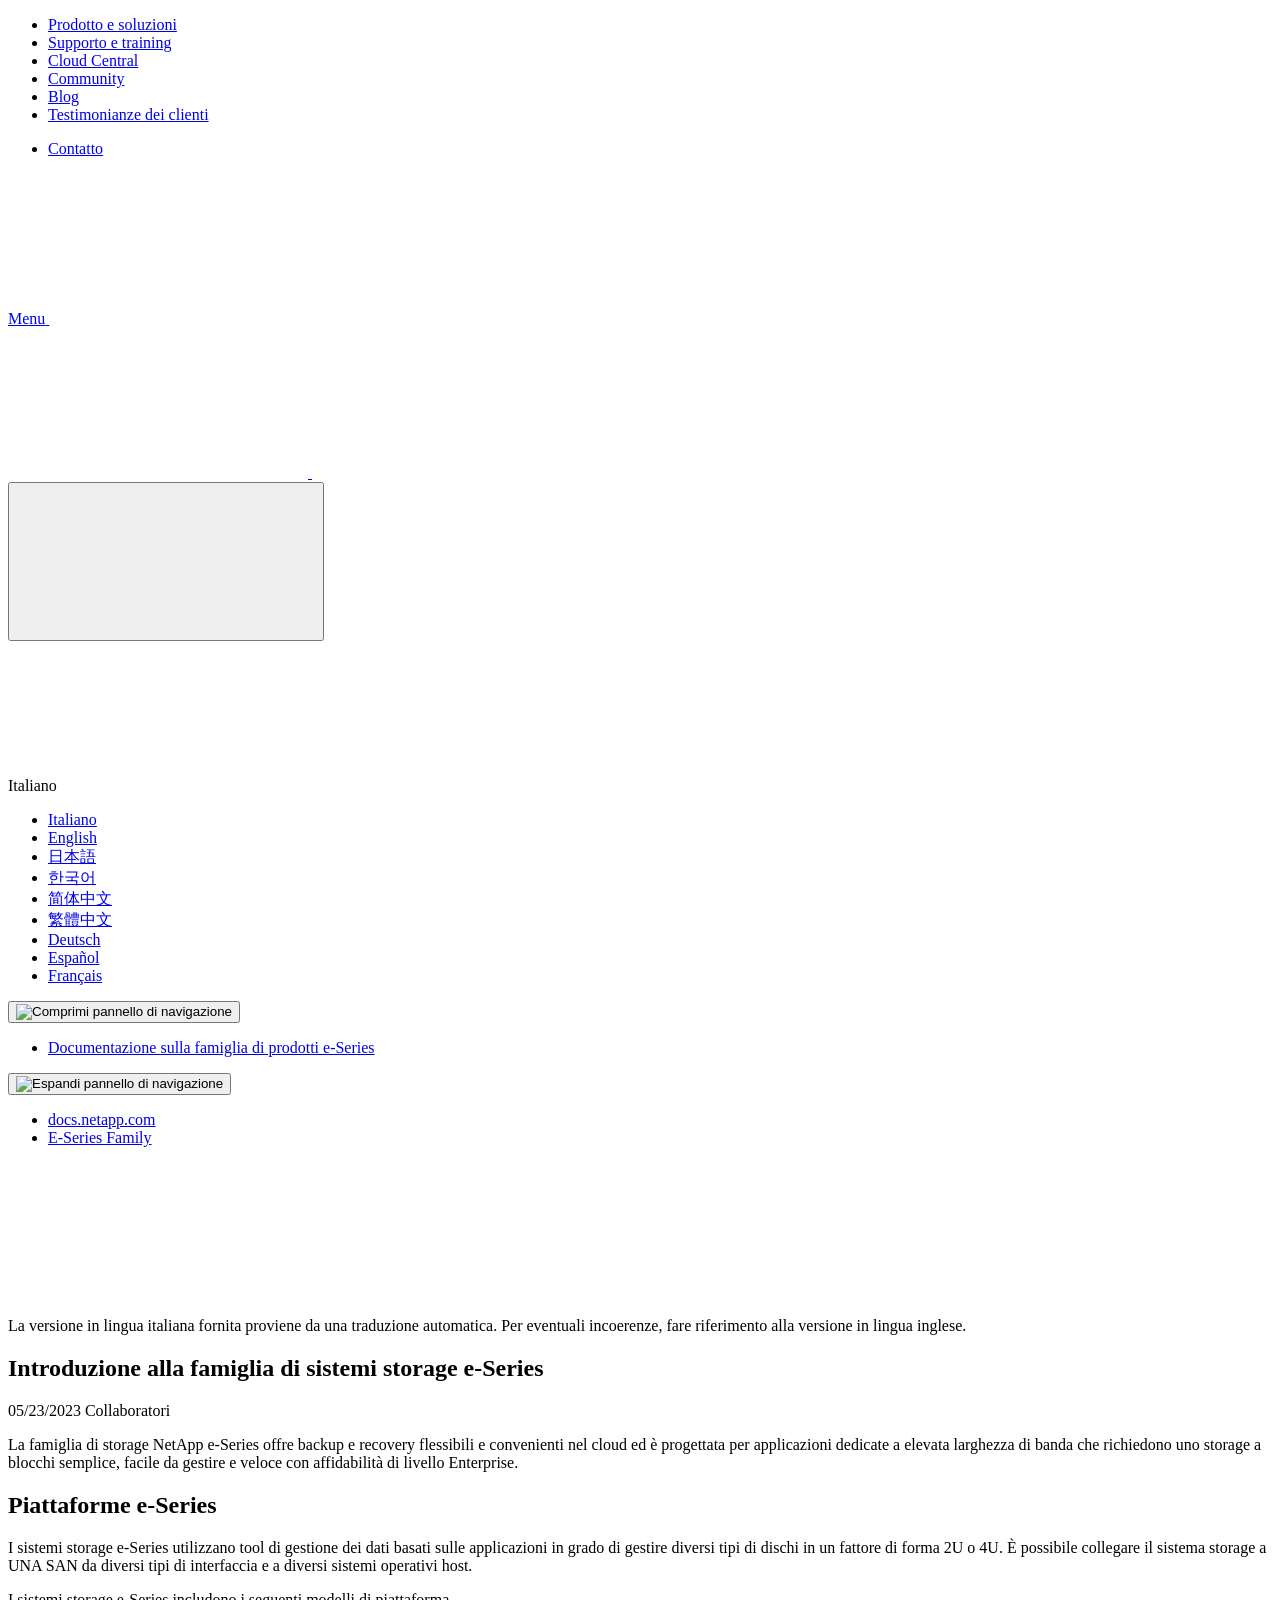
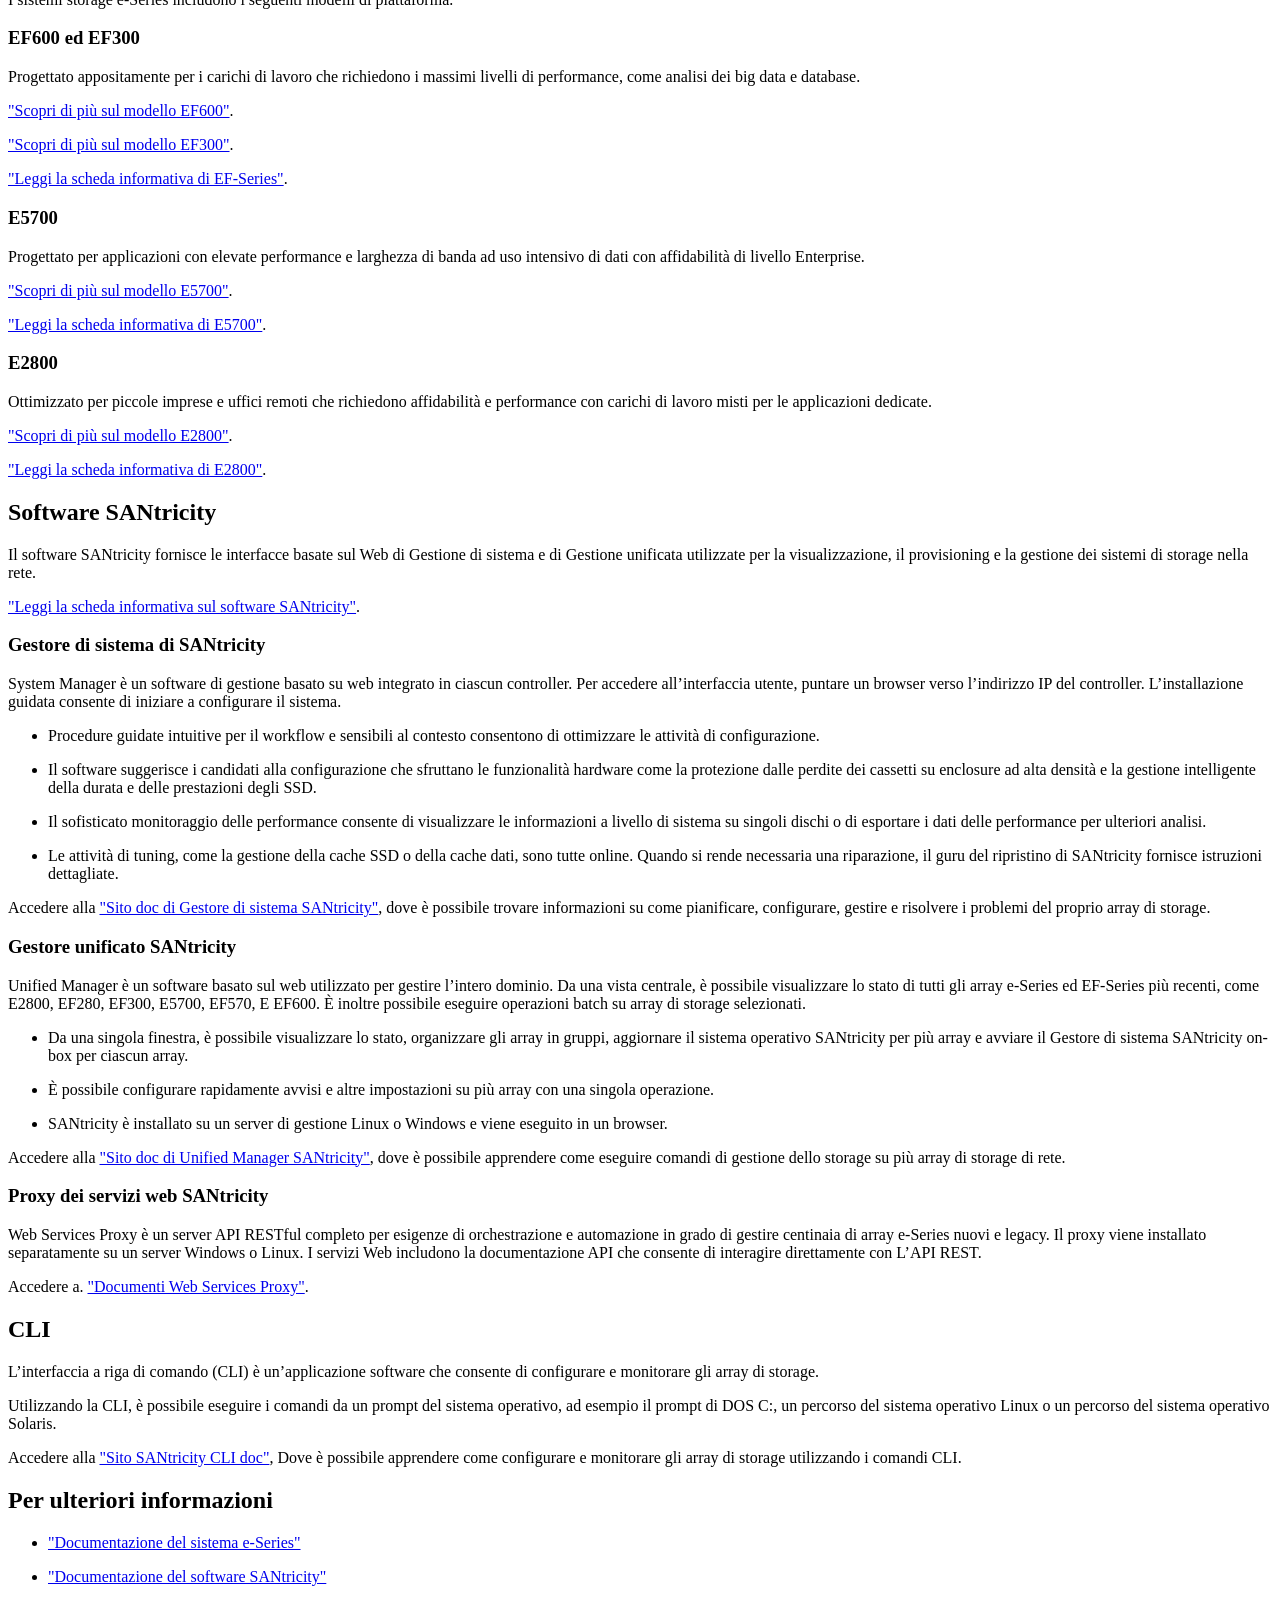
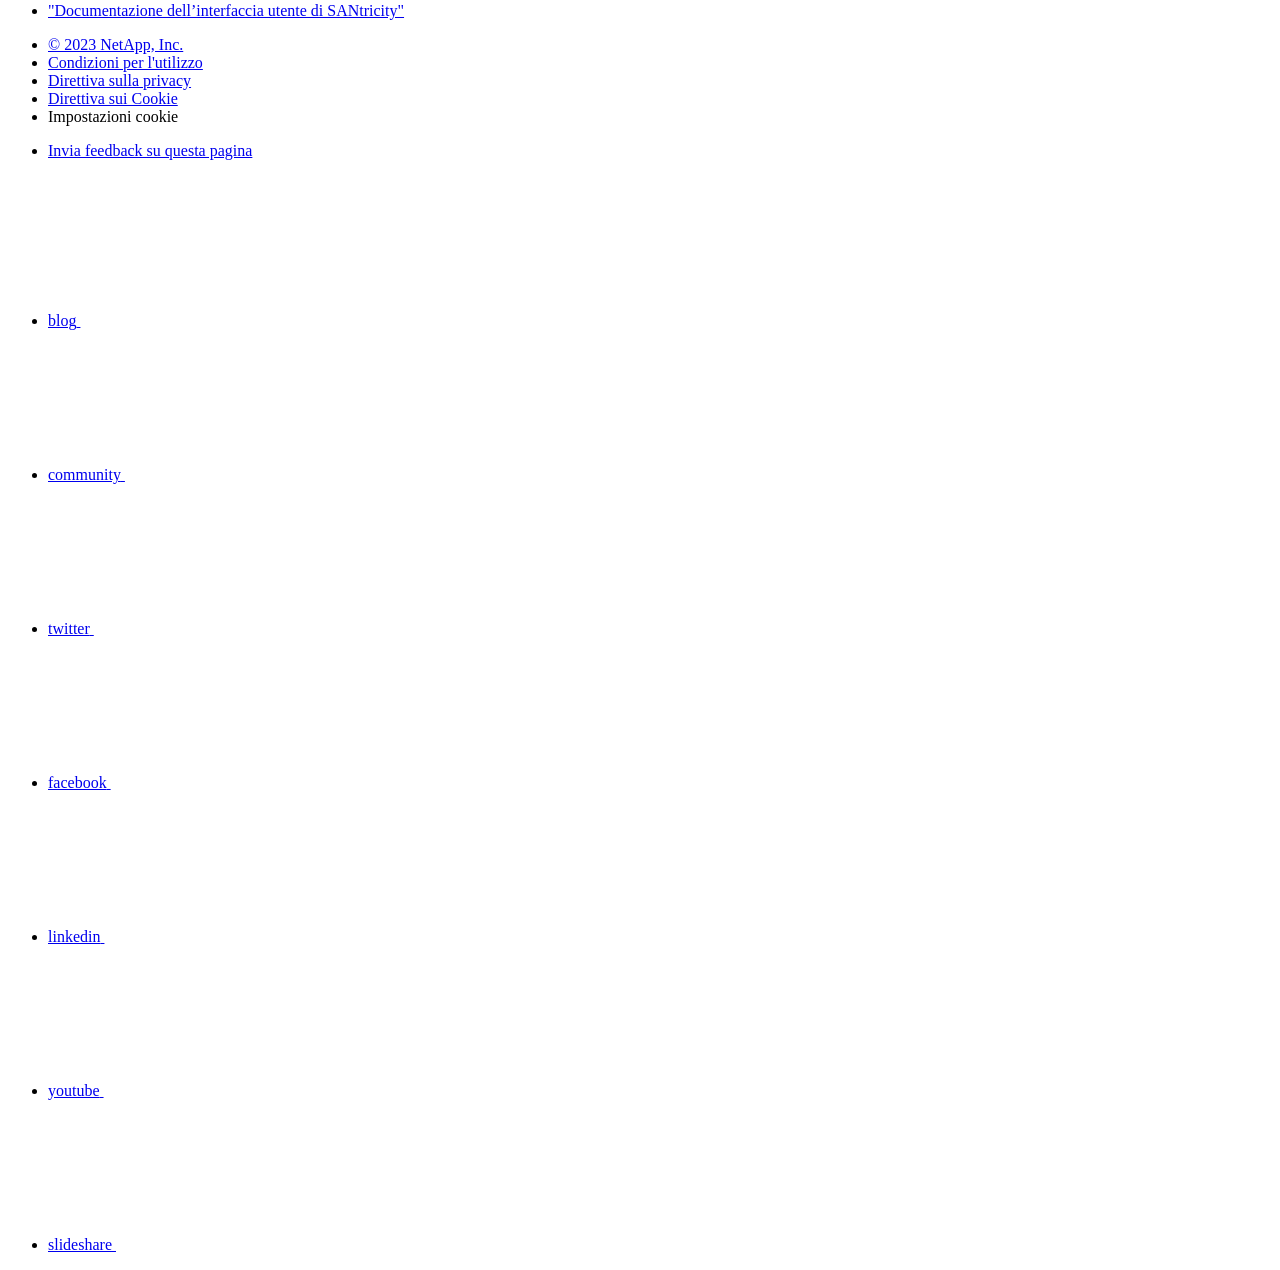
==== intro-family.html @ ae12c8b1 "Deploying to gh-pages from  @ 802c623b26eadd5ed19b1a51fd72afd91b9648f2 🚀" ====
<!DOCTYPE html>
<html lang="it">
  <head class="at-element-marker">
  <title>Introduzione alla famiglia di sistemi storage e-Series</title>
  <meta charset="utf-8">
  <meta http-equiv="x-ua-compatible" content="ie=edge,chrome=1">
  <meta http-equiv="language" content="en">
  <meta name="viewport" content="width=device-width, initial-scale=1">
  <meta property="og:title" content="Introduzione alla famiglia di sistemi storage e-Series" />
	<meta property="og:type" content="website" />
	<meta property="og:url" content="https://docs.netapp.com/it-it/e-series-family/intro-family.html" />
	<meta property="og:description" content="La famiglia di prodotti NetApp e-Series offre servizi di gestione dei dati applicativi e di storage per applicazioni a elevata larghezza di banda che richied..." />
  <meta property="og:image" content="https://docs.netapp.com/it-it/e-series-family/images/logo-tophat-social.png" />
  <meta property="og:image:alt" content="NetApp Logo" />
  <meta name="format-detection" content="telephone=no">
  <meta http-equiv="Content-Type" content="text/html; charset=utf-8">
  <meta http-equiv="encoding" content="utf-8">
  <meta http-equiv="nss-type" content="Product Documentation"/>
  <meta http-equiv="nss-subtype" content="User Guide"/><meta name="description" content="La famiglia di prodotti NetApp e-Series offre servizi di gestione dei dati applicativi e di storage per applicazioni a elevata larghezza di banda che richied...">
  <meta name="keywords" content=" introduction, what E-Series is, e-series, SANtricity, CLI, system manager, unified manager"><!-- Icons -->
  <link rel="icon" href="/it-it/e-series-family/images/favicon.ico" type="image/x-icon">

  <!-- RSS Feed --><!-- CSS Definitions: NetApp CSS should be defined after generic css -->

  <!-- Elastic Search -->
  <link rel="stylesheet" href="//cdn.jsdelivr.net/searchkit/0.10.0/theme.css">

  <!-- Combined CSS -->
  <link rel="stylesheet" type="text/css" href="/it-it/e-series-family/css/netappdocs.css">

  
  <link rel="stylesheet" href="/it-it/e-series-family/css/landing-page.css" type="text/css">
  <link rel="stylesheet" href="/it-it/e-series-family/css/tabbed-blocks.css" type="text/css">
  <!-- Canonical url -->
  <link rel="canonical" href="https://docs.netapp.com/it-it/e-series-family/intro-family.html" />
  <link rel="alternate" hreflang="x-default" href="https://docs.netapp.com/us-en/e-series-family/intro-family.html" />
  <link rel="alternate" hreflang="it" href="https://docs.netapp.com/it-it/e-series-family/intro-family.html" />
  <link rel="alternate" hreflang="en" href="https://docs.netapp.com/us-en/e-series-family/intro-family.html" />
  <link rel="alternate" hreflang="ja" href="https://docs.netapp.com/ja-jp/e-series-family/intro-family.html" />
  <link rel="alternate" hreflang="ko" href="https://docs.netapp.com/ko-kr/e-series-family/intro-family.html" />
  <link rel="alternate" hreflang="zh-Hans" href="https://docs.netapp.com/zh-cn/e-series-family/intro-family.html" />
  <link rel="alternate" hreflang="zh-Hant" href="https://docs.netapp.com/zh-tw/e-series-family/intro-family.html" />
  <link rel="alternate" hreflang="de" href="https://docs.netapp.com/de-de/e-series-family/intro-family.html" />
  <link rel="alternate" hreflang="es" href="https://docs.netapp.com/es-es/e-series-family/intro-family.html" />
  <link rel="alternate" hreflang="fr" href="https://docs.netapp.com/fr-fr/e-series-family/intro-family.html" />
  <!-- Top level site integrations --><script>
    function addAdobeLaunch(adobeId) {
      var head = document.getElementsByTagName('head')[0];
      var adobe = document.createElement("script");
      adobe.type = "text/plain";
      adobe.className = "optanon-category-C0002";
      adobe.src = "//assets.adobedtm.com/60287eadf1ee/c284da483c83/"+adobeId+".min.js";
      head.appendChild(adobe);
    }

    function addGoogleAnalytics(gtagId) {
      var google = document.createElement("script");
      google.type = "text/plain";
      google.className = "optanon-category-C0002";
      google.src = "https://www.googletagmanager.com/gtag/js?id="+gtagId;
      var head = document.getElementsByTagName('head')[0];
      head.appendChild(google);

      window.dataLayer = window.dataLayer || [];
      function gtag(){dataLayer.push(arguments);}
      gtag('js', new Date());
      gtag('config', gtagId);
    }

    function addConsent(consentId) {
      var head = document.getElementsByTagName('head')[0];
      var onetrustConsent = document.createElement("script");
      onetrustConsent.type = "text/javascript";
      onetrustConsent.src = "https://cdn.cookielaw.org/consent/"+consentId+"/OtAutoBlock.js";
      head.appendChild(onetrustConsent);

      var onetrustScript = document.createElement("script");
      onetrustScript.type = "text/javascript";
      onetrustScript.src = "https://cdn.cookielaw.org/scripttemplates/otSDKStub.js";
      onetrustScript.charset = "UTF-8";
      onetrustScript.dataset.documentLanguage = "true";
      onetrustScript.dataset.domainScript = consentId;
      head.appendChild(onetrustScript);
    }addConsent("72570c5c-fe30-465f-b0e0-b77f7fb4ae34");
    addAdobeLaunch("launch-e9ff3acac59f");
    addGoogleAnalytics("UA-81697994-3");function OptanonWrapper() { }
  </script>
  <script src="https://cdnjs.cloudflare.com/ajax/libs/jquery/2.1.4/jquery.min.js"></script>
  <script src="https://cdnjs.cloudflare.com/ajax/libs/jquery-cookie/1.4.1/jquery.cookie.min.js"></script>

  <!-- Used for Product Family Page Sidebar Visibility --><link rel="stylesheet" href='/it-it/e-series-family/css/product-family.css' type="text/css">
  <script src='/it-it/e-series-family/js/product-family.js'></script><!-- Used to import Promise for IE. Required for SearchKit -->
  <script src="https://cdnjs.cloudflare.com/ajax/libs/bluebird/3.3.5/bluebird.min.js"></script><script src='/it-it/e-series-family/js/na-search.js'></script><script src='/it-it/e-series-family/js/na-pagenav.js'></script><script src='/it-it/e-series-family/js/na-utility.js'></script>
 <!--  
  <link rel='stylesheet' href='/it-it/e-series-family/css/prism.css' type='text/css'>
  <link rel='stylesheet' href='/it-it/e-series-family/css/prism-netapp.css' type='text/css'>
 -->

  <!-- <script src='/it-it/e-series-family/js/na-utility.js'></script> -->
  <script src='/it-it/e-series-family/js/clouddocs.js'></script>
  <script src='/it-it/e-series-family/js/jquery.navgoco.min.js'></script>
  <script src="https://maxcdn.bootstrapcdn.com/bootstrap/3.3.7/js/bootstrap.min.js" integrity="sha384-Tc5IQib027qvyjSMfHjOMaLkfuWVxZxUPnCJA7l2mCWNIpG9mGCD8wGNIcPD7Txa" crossorigin="anonymous"></script>
  <!-- <script src='/it-it/e-series-family/js/toc.js'></script> -->
  <!-- <script src='/it-it/e-series-family/js/customscripts.js'></script> --><script>
      $(document).ready(function() {
          
          var collapseOnInit = true;
          

          var navSettings = {
              "caretHtml": '',
              "accordion": collapseOnInit,
              "openClass": 'active', // open
              "save": false, // leave false or nav highlighting doesn't work right
              "cookie": {
                  "name": 'navgoco',
                  "expires": false,
                  "path": '/'
              },
              "slide": {
                  "duration": 400,
                  "easing": 'swing'
              }
          };

          // Initialize navgoco with default options
          $("#mysidebar").navgoco(navSettings);
          

          $("#collapseAll").click(function(e) {
              e.preventDefault();
              $("#mysidebar").navgoco('toggle', false);
          });

          $("#expandAll").click(function(e) {
              e.preventDefault();
              $("#mysidebar").navgoco('toggle', true);
          });

          $(".sidebar-nav-container").on("scroll", function() {
            $.cookie("sidebarScroll", $(".sidebar-nav-container").scrollTop(), {
              path    : "/it-it/e-series-family"  
            });
          });
          $(function() {
            if ($.cookie("sidebarScroll")) {
              $(".sidebar-nav-container").scrollTop($.cookie("sidebarScroll"));
            }
          });

      });

  </script>
  <script>
      $(document).ready(function() {
          $("#tg-sb-link").click(function() {
              $("#tg-sb-sidebar").toggle();
              $("#tg-sb-content").toggleClass('col-md-9');
              $("#tg-sb-content").toggleClass('col-md-12');
              $("#tg-sb-icon").toggleClass('fa-toggle-on');
              $("#tg-sb-icon").toggleClass('fa-toggle-off');
          });
      });
  </script>
  <script src='/it-it/e-series-family/js/custom-dropdown.js'></script>
  <script src='/it-it/e-series-family/js/FileSaver.min.js'></script>
  <script src='/it-it/e-series-family/js/jszip-utils.min.js'></script>
  <script src='/it-it/e-series-family/js/jszip.min.js'></script>
  <!-- <script src='/it-it/e-series-family/js/pdf-ux.js'></script> -->
</head>


  <body class role="document" data-flavor="">
    <div id="page" class="n-off-canvas-menu">
      <div class="n-off-canvas-menu__menu"><!--TODO: Add offcanvas code --></div>
      <div class="n-off-canvas-menu__content-wrap">
        <header class="site-header" id="banner">
  
  <!-- Start Page Toolbar -->
  
  
  <!-- Start top_hat -->
  <div class="n-top-hat">
    <div class="n-container">
      <div class="n-top-hat__cross-property-nav">
        <ul class="n-top-hat__list">
          <li class="n-top-hat__list-item">
            <a href="https://www.netapp.com/products-a-z/" class="n-top-hat__link">Prodotto e soluzioni</a>
          </li>
          <li class="n-top-hat__list-item">
            <a href="https://www.netapp.com/support-and-training/netapp-university/" class="n-top-hat__link">Supporto e training</a>
          </li>
          <li class="n-top-hat__list-item">
            <a href="https://cloud.netapp.com" class="n-top-hat__link">Cloud Central</a>
          </li>
          <li class="n-top-hat__list-item">
            <a href="https://community.netapp.com/" class="n-top-hat__link">Community</a>
          </li>
          <li class="n-top-hat__list-item">
            <a href="https://blog.netapp.com/" class="n-top-hat__link">Blog</a>
          </li>
          <li class="n-top-hat__list-item">
            <a href="https://customers.netapp.com/en/" class="n-top-hat__link">Testimonianze dei clienti</a>
          </li>
        </ul>
      </div>
      <div class="n-top-hat__utils">
        <ul class="n-top-hat__list">
          <li class="n-top-hat__list-item">
            <a href="https://www.netapp.com/company/contact-us/" target="_self" class="n-top-hat__link" data-ntap-ui="contact-us">Contatto</a>
          </li>
        </ul>
      </div>
    </div>
  </div>
  <!-- End top_hat -->

  <!-- Start property bar -->
  <style>
    .n-property-navigation-bar__menus--desktop-experience .n-menu--mega__default-content__heading span {
    color: #34B0FF;
    }
  </style>
  <div class="n-property-bar " data-ntap-ui="sticky-nav">
    <div class="n-property-bar__inner-wrap">
      <div class="n-property-bar__menu-toggle">
        <a href="#" class="n-property-bar__menu-toggle-link">
          <span class="n-property-bar__menu-toggle-text">Menu</span>
          <svg class="n-icon-bars n-property-bar__menu-toggle-icon" aria-labelledby="title">
            <title>bars</title>
            <use xlink:href="/it-it/e-series-family/images/sprite.svg#bars"></use>
          </svg>
        </a>
      </div>
      <div class="n-property-bar__property-mark ">
        <a href="https://www.netapp.com" class="n-property-bar__property-link">
          <div class="n-property-bar__logo">
            <svg class="n-icon-netapp-mark n-icon-netapp-mark n-property-bar__netapp-mark-icon" aria-labelledby="title">
              <title>netapp-mark</title>
              <use xlink:href="/it-it/e-series-family/images/sprite.svg#netapp-mark"></use>
            </svg>
            <svg class="n-icon-netapp-logo n-property-bar__logo-svg" aria-labelledby="title">
              <title>netapp-logo</title>
              <use xlink:href="/it-it/e-series-family/images/sprite.svg#netapp-logo"></use>
            </svg>
          </div>
        </a>
      </div>

      
      
      
      <div class="search-property-bar">
        <div id="search-demo-container" class="searchbox n-property-bar__search">
          <div id="react-search" 
          data-search-html="/it-it/e-series-family/search.html"
          data-type="widget" 
          data-placeholder="Esplora la documentazione"
          data-no-results-found="Nessun risultato per {query}"
          data-did-you-mean="Cerca {suggestion}."
          data-no-results-found-did-you-mean="Nessun risultato per {query}. Intendi {suggestion}?"
          data-results-found="{hitCount} risultati trovati"
          data-error-message="Si è verificato un problema durante il recupero dei risultati. Riprova."
          data-error-reset="Reimposta ricerca"
          data-sk-es-pf-indexes=""
          data-flavor=""></div>
          <button class="n-property-bar__search-toggle-button" type="button">
            <svg class="n-icon-search n-property-bar__search-toggle-button-icon" aria-labelledby="title">
              <title>search</title>
              <use xmlns:xlink="http://www.w3.org/1999/xlink" xlink:href="/it-it/e-series-family/images/sprite.svg#search"></use>
            </svg>
          </button>
        </div>
      </div>
      
    </div>
  </div>
  <div class="n-property-bar__toolbar">
    <!-- Start Language Selector --><div id="language-dropdown" class="custom-dropdown custom-dropdown-lang">
      <div class="custom-dropdown-select custom-dropdown-select-lang">
      <span class="lang-name">Italiano</span>
          <svg class="n-globe__icon" aria-labelledby="title">
            <title>globe</title>
            <use xmlns:xlink="http://www.w3.org/1999/xlink" xlink:href="/it-it/e-series-family/images/sprite.svg#globe"></use>
          </svg>
        </button>
      </div>

      <ul class="custom-dropdown-menu"><li>
          <a href="https://docs.netapp.com/it-it/e-series-family/intro-family.html" target="_self"><span translate="no" class="notranslate">Italiano</span></a>
        </li><li>
          <a href="https://docs.netapp.com/us-en/e-series-family/intro-family.html" target="_self"><span translate="no" class="notranslate">English</span></a>
        </li><li>
          <a href="https://docs.netapp.com/ja-jp/e-series-family/intro-family.html" target="_self"><span translate="no" class="notranslate">日本語</span></a>
        </li><li>
          <a href="https://docs.netapp.com/ko-kr/e-series-family/intro-family.html" target="_self"><span translate="no" class="notranslate">한국어</span></a>
        </li><li>
          <a href="https://docs.netapp.com/zh-cn/e-series-family/intro-family.html" target="_self"><span translate="no" class="notranslate">简体中文</span></a>
        </li><li>
          <a href="https://docs.netapp.com/zh-tw/e-series-family/intro-family.html" target="_self"><span translate="no" class="notranslate">繁體中文</span></a>
        </li><li>
          <a href="https://docs.netapp.com/de-de/e-series-family/intro-family.html" target="_self"><span translate="no" class="notranslate">Deutsch</span></a>
        </li><li>
          <a href="https://docs.netapp.com/es-es/e-series-family/intro-family.html" target="_self"><span translate="no" class="notranslate">Español</span></a>
        </li><li>
          <a href="https://docs.netapp.com/fr-fr/e-series-family/intro-family.html" target="_self"><span translate="no" class="notranslate">Français</span></a>
        </li></ul>
    </div>
    <!-- End Language Selector -->

    <div class="n-property-bar__cta"></div>
  </div>
  <!-- End property bar -->
</header>


        <main id="n-main-content" class="n-main-content">
          <!-- Start Documentation Content -->
<div class="ie-main">
  <!-- Sidebar Column -->
  
  <div class="col-md-3" id="sidebar-height">
      <button id="btn-sidebar-collapse" onclick="hideSidebar()"><img src="/it-it/e-series-family/images/collapse.png" alt="Comprimi pannello di navigazione"></button>
      <div class="sidebar-nav-container" id="mysidebardiv">
  <ul id="mysidebar" class="nav"><li 
      data-pdf-exists="true" 
      data-pdf-filename="Documentazione sulla famiglia di prodotti e-Series"
      data-li-level="1#" 
      class=" "
    ><a class="na-navbar-padding" href="/it-it/e-series-family/index.html">
        Documentazione sulla famiglia di prodotti e-Series
      </a></li></ul>
</div>
<script>
  window.onscroll = () => {
    const value = -40 - (document.body.scrollHeight - (window.innerHeight + document.scrollingElement.scrollTop));
    
    document.getElementById("sidebar-height").style.bottom = Math.max(0,value) + "px";
};
</script>
<!-- this highlights the active parent class in the navgoco sidebar. this is critical so that the parent expands when you're viewing a page. This must appear below the sidebar code above. Otherwise, if placed inside customscripts.js, the script runs before the sidebar code runs and the class never gets inserted.-->
<script>$("li.active").parents('li').toggleClass("active");</script>
<script>$("#mysidebar li.active").parents('ul').css("display","block");</script>


  </div>
  

  <div class="ie-content-pane n-doc__component-detail-content n-doc__component-detail-content--show-code">
    <!-- Begin of page container --><article class="page-content" id="main">
      <div class="ie-utility">
  <button id="btn-sidebar-expand" onclick="showSidebar()"><img src="/it-it/e-series-family/images/expand.png" alt="Espandi pannello di navigazione"></button>
  <div class="ie-menu">
    <div class="n-breadcrumb">
      <ul class="n-breadcrumb__list">
        <li class="n-breadcrumb__list-item">
          <a href="https://docs.netapp.com">docs.netapp.com</a>
        </li>
        

        

        <li class="n-breadcrumb__list-item">
          <a href="/it-it/e-series-family/">E-Series&nbsp;Family</a>
        </li>

      </ul>
    </div>
    <div style="clear: both"></div><!-- Main needs to have height -->
  </div>
</div>

      <div class="ie-nmt-disclaimer">
  <span>
    <div class="ie-nmt-disclaimer-container">
      <div class="ie-nmt-disclaimer-icon">
        <svg class="luci-icon" aria-hidden="true">
          <use xlink:href="/it-it/e-series-family/images/sprite.svg#circle-info">
        </svg>
      </div>
      <div class="ie-nmt-disclaimer-content">
        <span> La versione in lingua italiana fornita proviene da una traduzione automatica. Per eventuali incoerenze, fare riferimento alla versione in lingua inglese. </span>
      </div>
      <div style="clear:both;"></div>
    </div>
  </span>
</div><div class="n-doc__component-detail-heading-wrap">
  <h1 class="n-doc__component-detail-heading">Introduzione alla famiglia di sistemi storage e-Series</h1>
</div>


<p class="page-details">
  
    
    <time datetime="2023-05-23 19:16:05 +0000">05/23/2023</time>
    
  

<span>Collaboratori
</span>


</p>

<div id="preamble">
<div class="sectionbody">
<div class="paragraph">
<p>La famiglia di storage NetApp e-Series offre backup e recovery flessibili e convenienti nel cloud ed è progettata per applicazioni dedicate a elevata larghezza di banda che richiedono uno storage a blocchi semplice, facile da gestire e veloce con affidabilità di livello Enterprise.</p>
</div>
</div>
</div>
<div class="sect1">
<h2 id="piattaforme-e-series">Piattaforme e-Series</h2>
<div class="sectionbody">
<div class="paragraph">
<p>I sistemi storage e-Series utilizzano tool di gestione dei dati basati sulle applicazioni in grado di gestire diversi tipi di dischi in un fattore di forma 2U o 4U. È possibile collegare il sistema storage a UNA SAN da diversi tipi di interfaccia e a diversi sistemi operativi host.</p>
</div>
<div class="paragraph">
<p>I sistemi storage e-Series includono i seguenti modelli di piattaforma.</p>
</div>
<div class="sect2">
<h3 id="ef600-ed-ef300">EF600 ed EF300</h3>
<div class="paragraph">
<p>Progettato appositamente per i carichi di lavoro che richiedono i massimi livelli di performance, come analisi dei big data e database.</p>
</div>
<div class="paragraph">
<p><a href="https://docs.netapp.com/us-en/e-series/getting-started/learn-hardware-concept.html#ef600-models">"Scopri di più sul modello EF600"</a>.</p>
</div>
<div class="paragraph">
<p><a href="https://docs.netapp.com/us-en/e-series/getting-started/learn-hardware-concept.html#ef300-models">"Scopri di più sul modello EF300"</a>.</p>
</div>
<div class="paragraph">
<p><a href="https://www.netapp.com/pdf.html?item=/media/19339-DS-4082.pdf" target="_blank" rel="noopener">"Leggi la scheda informativa di EF-Series"</a>.</p>
</div>
</div>
<div class="sect2">
<h3 id="e5700">E5700</h3>
<div class="paragraph">
<p>Progettato per applicazioni con elevate performance e larghezza di banda ad uso intensivo di dati con affidabilità di livello Enterprise.</p>
</div>
<div class="paragraph">
<p><a href="https://docs.netapp.com/us-en/e-series/getting-started/learn-hardware-concept.html#e5700-models">"Scopri di più sul modello E5700"</a>.</p>
</div>
<div class="paragraph">
<p><a href="https://www.netapp.com/pdf.html?item=/media/7572-ds-3894.pdf" target="_blank" rel="noopener">"Leggi la scheda informativa di E5700"</a>.</p>
</div>
</div>
<div class="sect2">
<h3 id="e2800">E2800</h3>
<div class="paragraph">
<p>Ottimizzato per piccole imprese e uffici remoti che richiedono affidabilità e performance con carichi di lavoro misti per le applicazioni dedicate.</p>
</div>
<div class="paragraph">
<p><a href="https://docs.netapp.com/us-en/e-series/getting-started/learn-hardware-concept.html#e2800-models">"Scopri di più sul modello E2800"</a>.</p>
</div>
<div class="paragraph">
<p><a href="https://www.netapp.com/pdf.html?item=/media/7573-ds-3805.pdf" target="_blank" rel="noopener">"Leggi la scheda informativa di E2800"</a>.</p>
</div>
</div>
</div>
</div>
<div class="sect1">
<h2 id="software-santricity">Software SANtricity</h2>
<div class="sectionbody">
<div class="paragraph">
<p>Il software SANtricity fornisce le interfacce basate sul Web di Gestione di sistema e di Gestione unificata utilizzate per la visualizzazione, il provisioning e la gestione dei sistemi di storage nella rete.</p>
</div>
<div class="paragraph">
<p><a href="https://www.netapp.com/pdf.html?item=/media/7676-ds-3891.pdf" target="_blank" rel="noopener">"Leggi la scheda informativa sul software SANtricity"</a>.</p>
</div>
<div class="sect2">
<h3 id="gestore-di-sistema-di-santricity">Gestore di sistema di SANtricity</h3>
<div class="paragraph">
<p>System Manager è un software di gestione basato su web integrato in ciascun controller. Per accedere all&#8217;interfaccia utente, puntare un browser verso l&#8217;indirizzo IP del controller. L&#8217;installazione guidata consente di iniziare a configurare il sistema.</p>
</div>
<div class="ulist">
<ul>
<li>
<p>Procedure guidate intuitive per il workflow e sensibili al contesto consentono di ottimizzare le attività di configurazione.</p>
</li>
<li>
<p>Il software suggerisce i candidati alla configurazione che sfruttano le funzionalità hardware come la protezione dalle perdite dei cassetti su enclosure ad alta densità e la gestione intelligente della durata e delle prestazioni degli SSD.</p>
</li>
<li>
<p>Il sofisticato monitoraggio delle performance consente di visualizzare le informazioni a livello di sistema su singoli dischi o di esportare i dati delle performance per ulteriori analisi.</p>
</li>
<li>
<p>Le attività di tuning, come la gestione della cache SSD o della cache dati, sono tutte online. Quando si rende necessaria una riparazione, il guru del ripristino di SANtricity fornisce istruzioni dettagliate.</p>
</li>
</ul>
</div>
<div class="paragraph">
<p>Accedere alla <a href="https://docs.netapp.com/us-en/e-series-santricity/system-manager/index.html">"Sito doc di Gestore di sistema SANtricity"</a>, dove è possibile trovare informazioni su come pianificare, configurare, gestire e risolvere i problemi del proprio array di storage.</p>
</div>
</div>
<div class="sect2">
<h3 id="gestore-unificato-santricity">Gestore unificato SANtricity</h3>
<div class="paragraph">
<p>Unified Manager è un software basato sul web utilizzato per gestire l&#8217;intero dominio. Da una vista centrale, è possibile visualizzare lo stato di tutti gli array e-Series ed EF-Series più recenti, come E2800, EF280, EF300, E5700, EF570, E EF600. È inoltre possibile eseguire operazioni batch su array di storage selezionati.</p>
</div>
<div class="ulist">
<ul>
<li>
<p>Da una singola finestra, è possibile visualizzare lo stato, organizzare gli array in gruppi, aggiornare il sistema operativo SANtricity per più array e avviare il Gestore di sistema SANtricity on-box per ciascun array.</p>
</li>
<li>
<p>È possibile configurare rapidamente avvisi e altre impostazioni su più array con una singola operazione.</p>
</li>
<li>
<p>SANtricity è installato su un server di gestione Linux o Windows e viene eseguito in un browser.</p>
</li>
</ul>
</div>
<div class="paragraph">
<p>Accedere alla <a href="https://docs.netapp.com/us-en/e-series-santricity/unified-manager/index.html">"Sito doc di Unified Manager SANtricity"</a>, dove è possibile apprendere come eseguire comandi di gestione dello storage su più array di storage di rete.</p>
</div>
</div>
<div class="sect2">
<h3 id="proxy-dei-servizi-web-santricity">Proxy dei servizi web SANtricity</h3>
<div class="paragraph">
<p>Web Services Proxy è un server API RESTful completo per esigenze di orchestrazione e automazione in grado di gestire centinaia di array e-Series nuovi e legacy. Il proxy viene installato separatamente su un server Windows o Linux. I servizi Web includono la documentazione API che consente di interagire direttamente con L&#8217;API REST.</p>
</div>
<div class="paragraph">
<p>Accedere a. <a href="https://docs.netapp.com/us-en/e-series/web-services-proxy/index.html">"Documenti Web Services Proxy"</a>.</p>
</div>
</div>
</div>
</div>
<div class="sect1">
<h2 id="cli">CLI</h2>
<div class="sectionbody">
<div class="paragraph">
<p>L&#8217;interfaccia a riga di comando (CLI) è un&#8217;applicazione software che consente di configurare e monitorare gli array di storage.</p>
</div>
<div class="paragraph">
<p>Utilizzando la CLI, è possibile eseguire i comandi da un prompt del sistema operativo, ad esempio il prompt di DOS C:, un percorso del sistema operativo Linux o un percorso del sistema operativo Solaris.</p>
</div>
<div class="paragraph">
<p>Accedere alla <a href="https://docs.netapp.com/us-en/e-series-cli/index.html">"Sito SANtricity CLI doc"</a>, Dove è possibile apprendere come configurare e monitorare gli array di storage utilizzando i comandi CLI.</p>
</div>
</div>
</div>
<div class="sect1">
<h2 id="per-ulteriori-informazioni">Per ulteriori informazioni</h2>
<div class="sectionbody">
<div class="ulist">
<ul>
<li>
<p><a href="https://docs.netapp.com/us-en/e-series/index.html" target="_blank" rel="noopener">"Documentazione del sistema e-Series"</a></p>
</li>
<li>
<p><a href="https://docs.netapp.com/us-en/e-series-santricity/index.html" target="_blank" rel="noopener">"Documentazione del software SANtricity"</a></p>
</li>
<li>
<p><a href="https://docs.netapp.com/us-en/e-series-cli/index.html" target="_blank" rel="noopener">"Documentazione dell&#8217;interfaccia utente di SANtricity"</a></p>
</li>
</ul>
</div>
</div>
</div>

    </article>
    <!-- Page Container -->
  </div>

  <div style="clear: both"></div><!-- Main needs to have height --></div>

        </main>

        <footer class="n-footer">
  <div class="n-footer__bottom">
    <div class="n-container">
      <div class="n-footer__bottom-left">
        <div class="n-footer__copyright">
          <ul class="n-footer__copyright-list">
            <li class="n-footer__copyright-link">
              <a href="https://www.netapp.com/company/legal/copyright/">© 2023 NetApp, Inc.</a>
            </li>
            <li class="n-footer__copyright-link">
              <a href="https://www.netapp.com/company/legal/terms-of-use/">Condizioni per l'utilizzo</a>
            </li>
            <li class="n-footer__copyright-link">
              <a href="https://www.netapp.com/company/legal/privacy-policy/">Direttiva sulla privacy</a>
            </li>
            <li class="n-footer__copyright-link">
              <a href="https://www.netapp.com/company/legal/cookie-policy/">Direttiva sui Cookie</a>
            </li>
            <li class="n-footer__copyright-link">
              <a class="ot-sdk-show-settings">Impostazioni cookie</a>
            </li>
          </ul>
        </div>
      </div>
      <div class="n-footer__bottom-right">
        <div class="n-footer__copyright">
          <ul class="n-footer__copyright-list">
            <li class="n-footer__copyright-link">
              <a target="_self" href="javascript:netapp_mailto()">Invia feedback su questa pagina</a>
            </li>
          </ul>
        </div>
        <div class="n-footer__social-links">
          <ul class="n-footer__social-link-list">
            <li class="n-footer__social-link-list-item">
              <a class="n-footer__social-link" data-ntap-social="follow-blog" href="https://blog.netapp.com"
                target="_blank" title="blog" alt="blog">
                <span class="n-footer__social-link-text">blog</span>
                <svg class="n-icon-blog n-footer__social-link-icon" aria-labelledby="title">
                  <title>blog@</title>
                  <use xmlns:xlink="http://www.w3.org/1999/xlink"
                    xlink:href="/it-it/e-series-family/images/sprite.svg#blog"></use>
                </svg>
              </a>
            </li>
            <li class="n-footer__social-link-list-item">
              <a class="n-footer__social-link" data-ntap-social="follow-community" href="https://community.netapp.com/"
                target="_blank" title="community" alt="community">
                <span class="n-footer__social-link-text">community</span>
                <svg class="n-icon-community n-footer__social-link-icon" aria-labelledby="title">
                  <title>community@</title>
                  <use xmlns:xlink="http://www.w3.org/1999/xlink"
                    xlink:href="/it-it/e-series-family/images/sprite.svg#comments"></use>
                </svg>
              </a>
            </li>
            <li class="n-footer__social-link-list-item">
              <a class="n-footer__social-link" data-ntap-social="follow-twitter" href="https://twitter.com/netapp"
                target="_blank" title="twitter" alt="twitter">
                <span class="n-footer__social-link-text">twitter</span>
                <svg class="n-icon-twitter n-footer__social-link-icon" aria-labelledby="title">
                  <title>twitter@</title>
                  <use xmlns:xlink="http://www.w3.org/1999/xlink"
                    xlink:href="/it-it/e-series-family/images/sprite.svg#twitter"></use>
                </svg>
              </a>
            </li>
            <li class="n-footer__social-link-list-item">
              <a class="n-footer__social-link" data-ntap-social="follow-facebook" href="https://www.facebook.com/NetApp"
                target="_blank" title="facebook" alt="facebook">
                <span class="n-footer__social-link-text">facebook</span>
                <svg class="n-icon-facebook n-footer__social-link-icon" aria-labelledby="title">
                  <title>facebook@</title>
                  <use xmlns:xlink="http://www.w3.org/1999/xlink"
                    xlink:href="/it-it/e-series-family/images/sprite.svg#facebook"></use>
                </svg>
              </a>
            </li>
            <li class="n-footer__social-link-list-item">
              <a class="n-footer__social-link" data-ntap-social="follow-linkedin"
                href="https://www.linkedin.com/company/netapp" target="_blank" title="linkedin" alt="linkedin">
                <span class="n-footer__social-link-text">linkedin</span>
                <svg class="n-icon-linkedin n-footer__social-link-icon" aria-labelledby="title">
                  <title>linkedin@</title>
                  <use xmlns:xlink="http://www.w3.org/1999/xlink"
                    xlink:href="/it-it/e-series-family/images/sprite.svg#linkedin"></use>
                </svg>
              </a>
            </li>
            <li class="n-footer__social-link-list-item">
              <a class="n-footer__social-link" data-ntap-social="follow-youtube"
                href="https://www.youtube.com/user/NetAppTV" target="_blank" title="youtube" alt="youtube">
                <span class="n-footer__social-link-text">youtube</span>
                <svg class="n-icon-youtube n-footer__social-link-icon" aria-labelledby="title">
                  <title>youtube@</title>
                  <use xmlns:xlink="http://www.w3.org/1999/xlink"
                    xlink:href="/it-it/e-series-family/images/sprite.svg#youtube"></use>
                </svg>
              </a>
            </li>
            <li class="n-footer__social-link-list-item">
              <a class="n-footer__social-link" data-ntap-social="follow-slideshare"
                href="https://www.slideshare.net/NetApp" target="_blank" title="slideshare" alt="slideshare">
                <span class="n-footer__social-link-text">slideshare</span>
                <svg class="n-icon-slideshare n-footer__social-link-icon" aria-labelledby="title">
                  <title>slideshare@</title>
                  <use xmlns:xlink="http://www.w3.org/1999/xlink"
                    xlink:href="/it-it/e-series-family/images/sprite.svg#slideshare"></use>
                </svg>
              </a>
            </li>
          </ul>
        </div>
      </div>
    </div>
  </div>
</footer>

      </div><!-- Elasticsearch JS -->
      <script type="text/javascript" src='/it-it/e-series-family/js/bundle.js'></script>

      <!-- Syntax Highlighting -->
      <script type="text/javascript" src='/it-it/e-series-family/js/prism.js'></script>
      <script type="text/javascript" src='/it-it/e-series-family/js/prism-curl.js'></script>
    </div>
    <script>
      document.body.offsetWidth=1903;
      cookieLaw = {}
      cookieLaw.euCountry = "US";
      cookieLaw.invoke = function(){return false;}
    </script>
    <script src='/it-it/e-series-family/js/tabbed-blocks.js'></script>
    <script src='/it-it/e-series-family/js/sidebar.js'></script>
  </body></html>
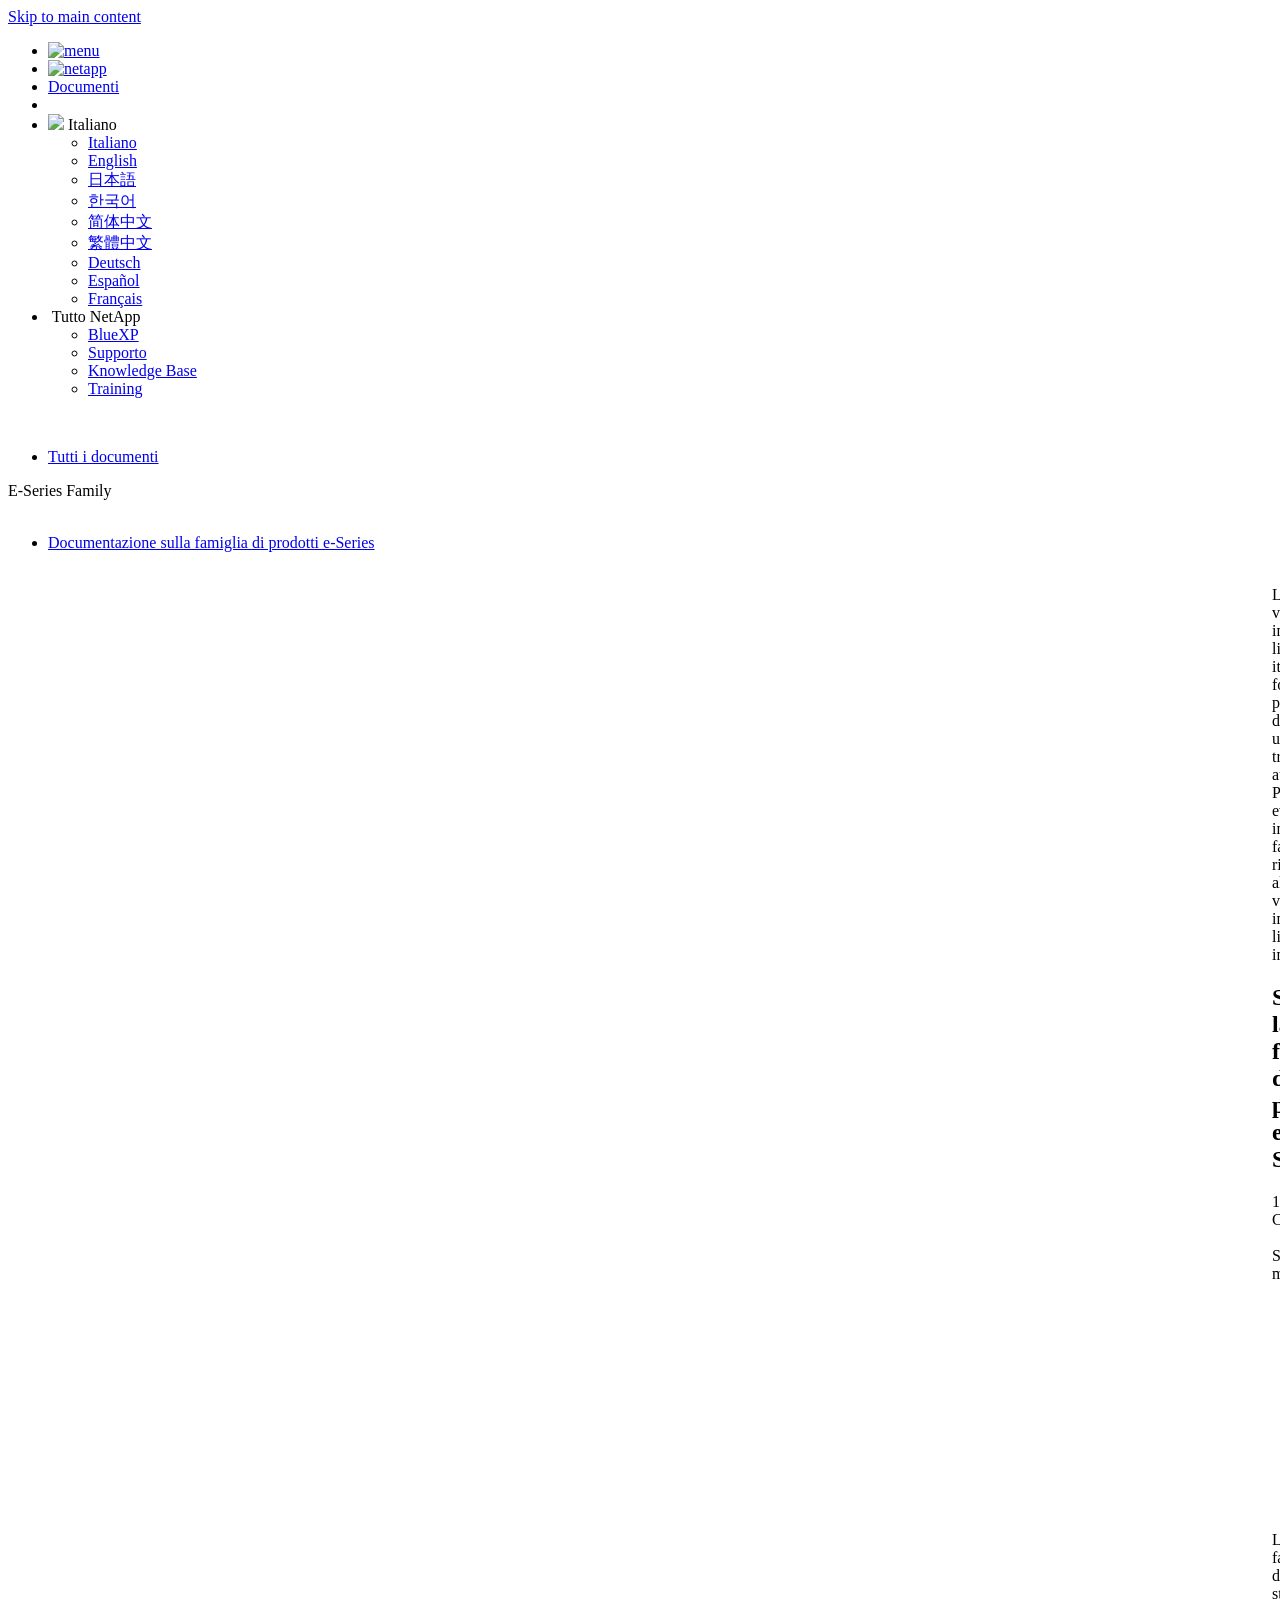
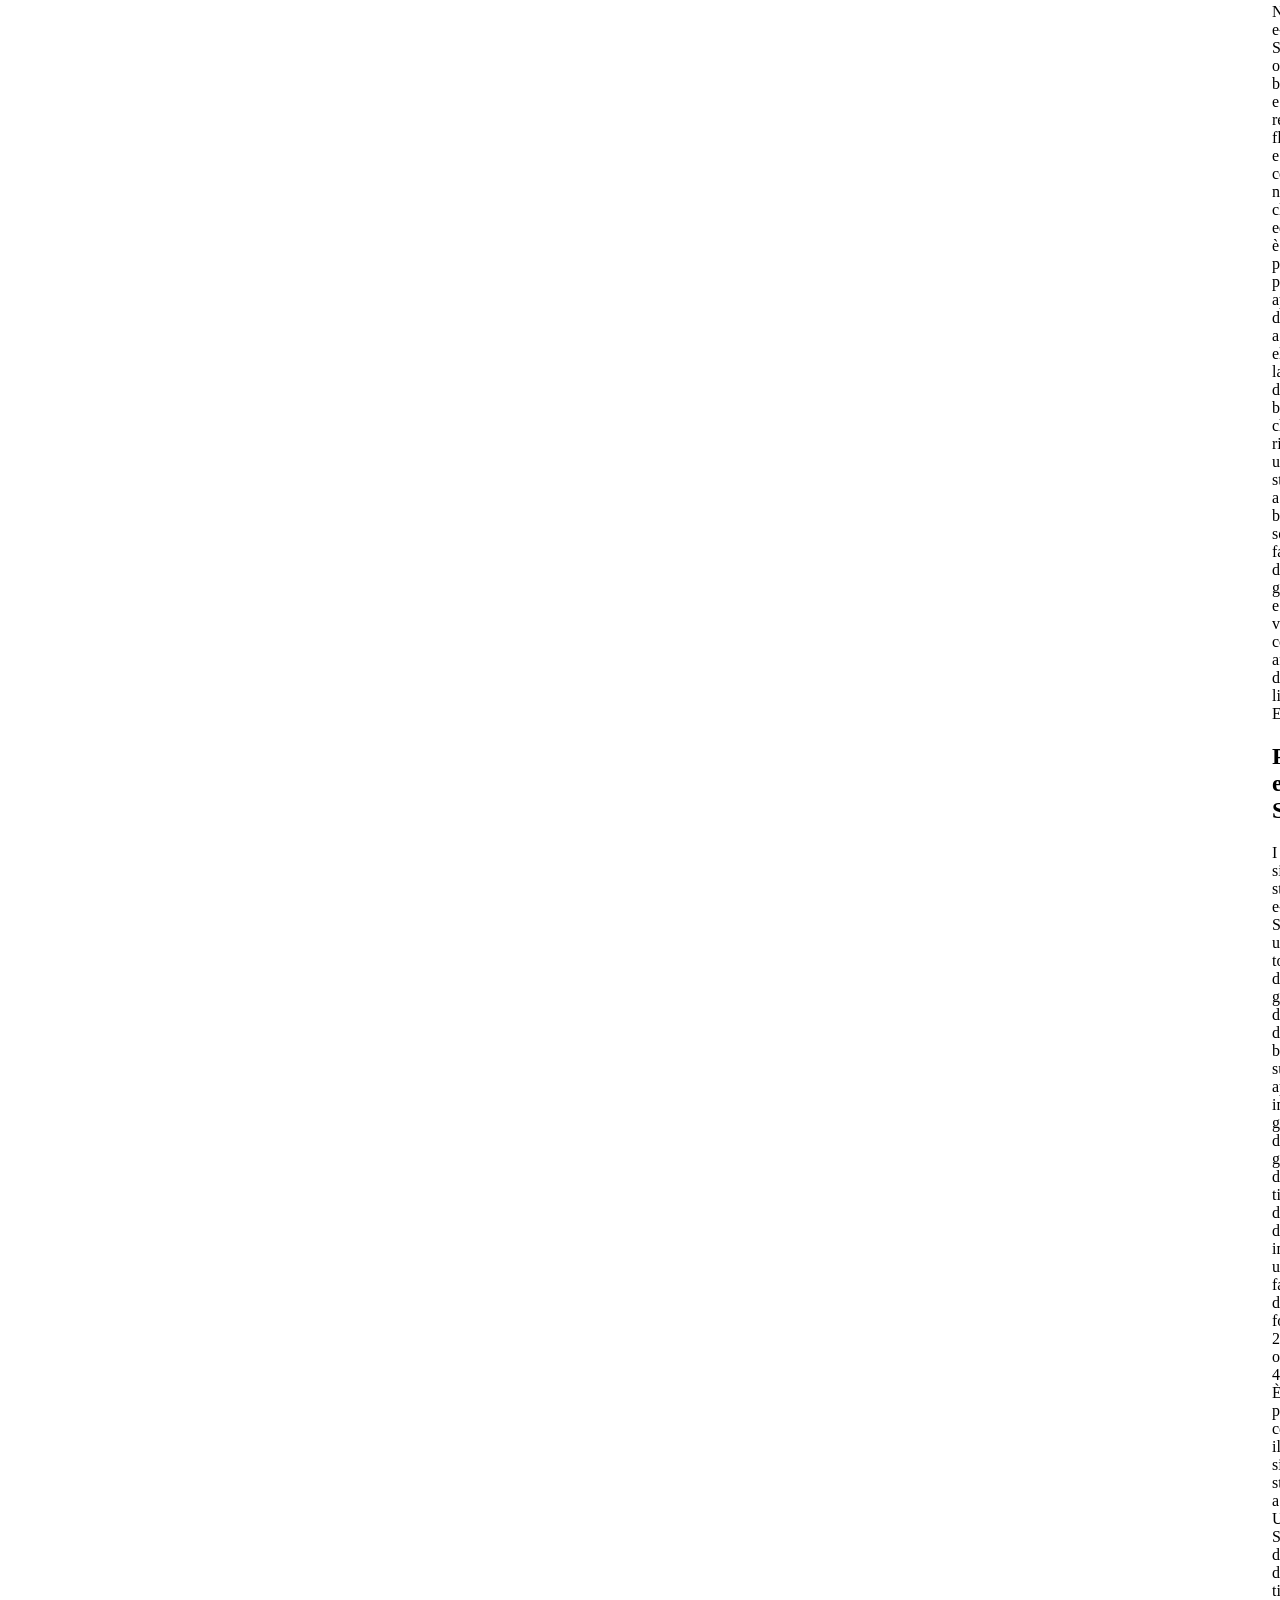
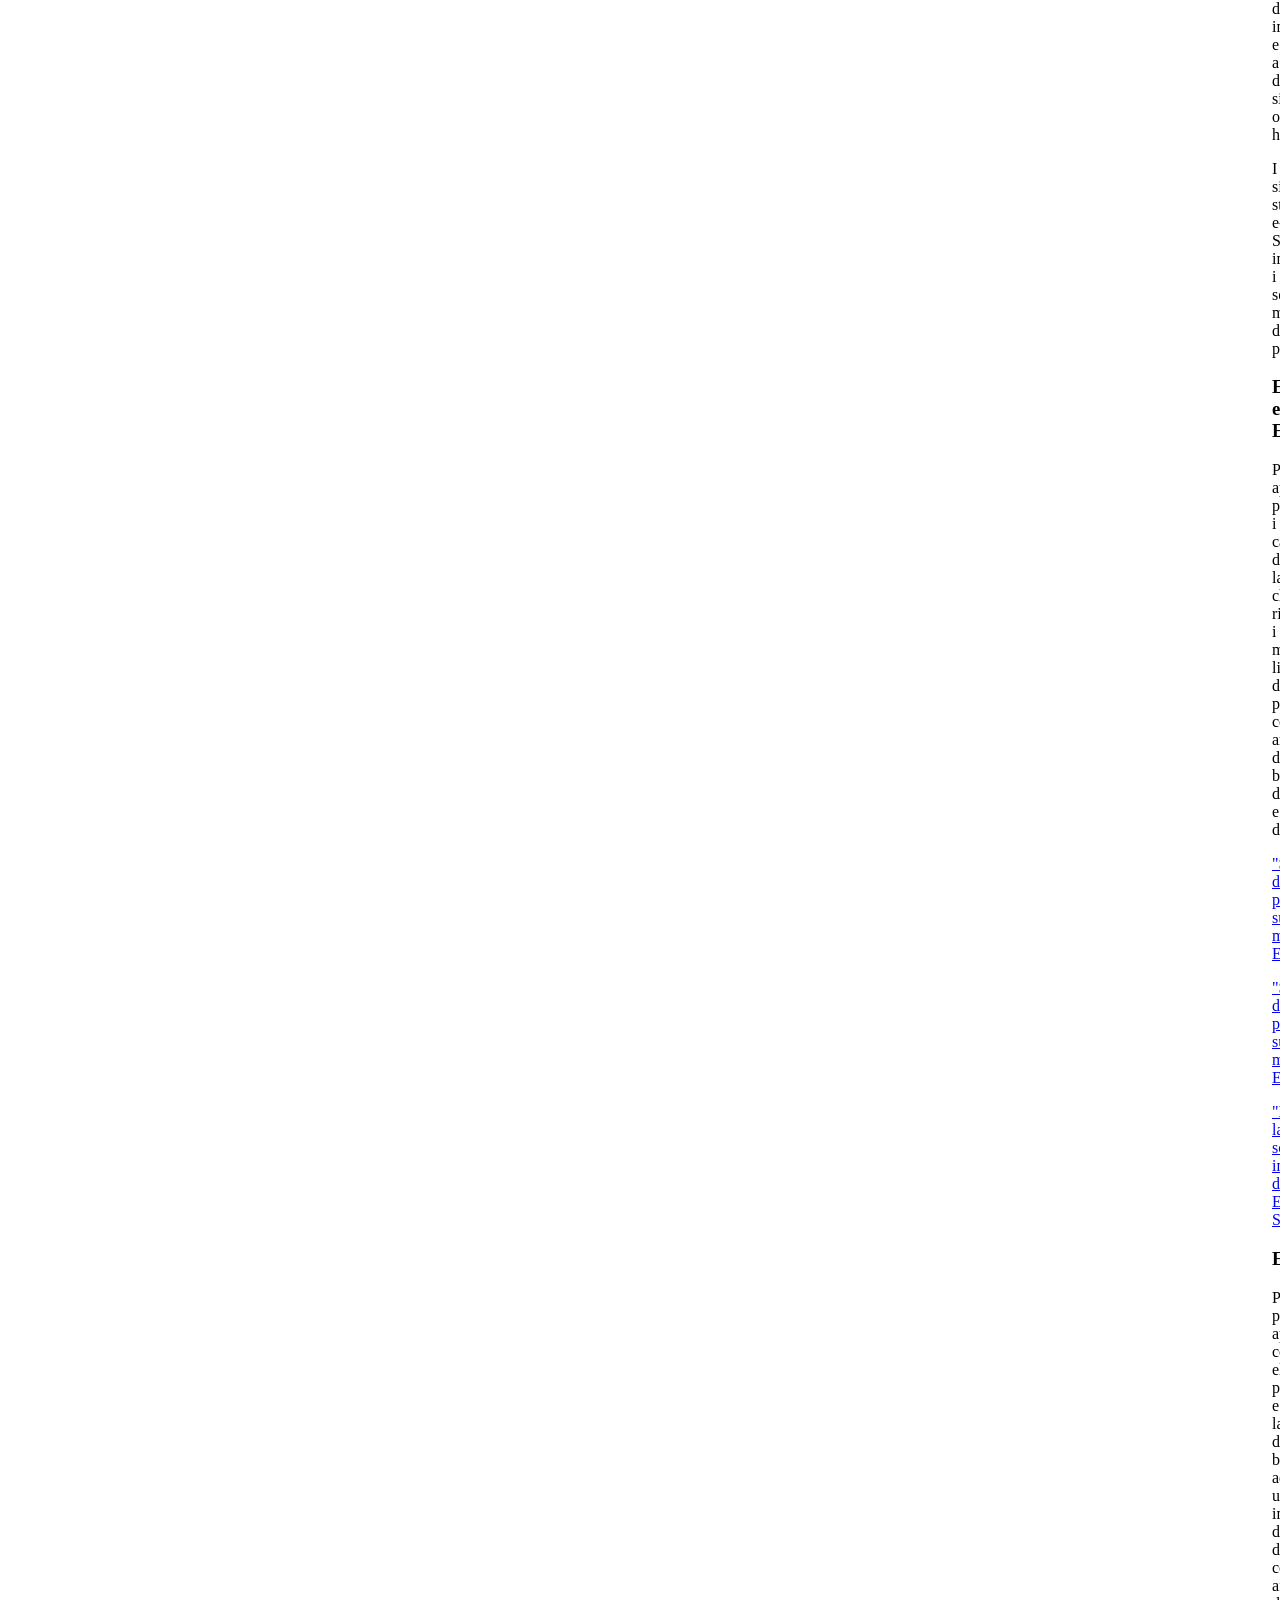
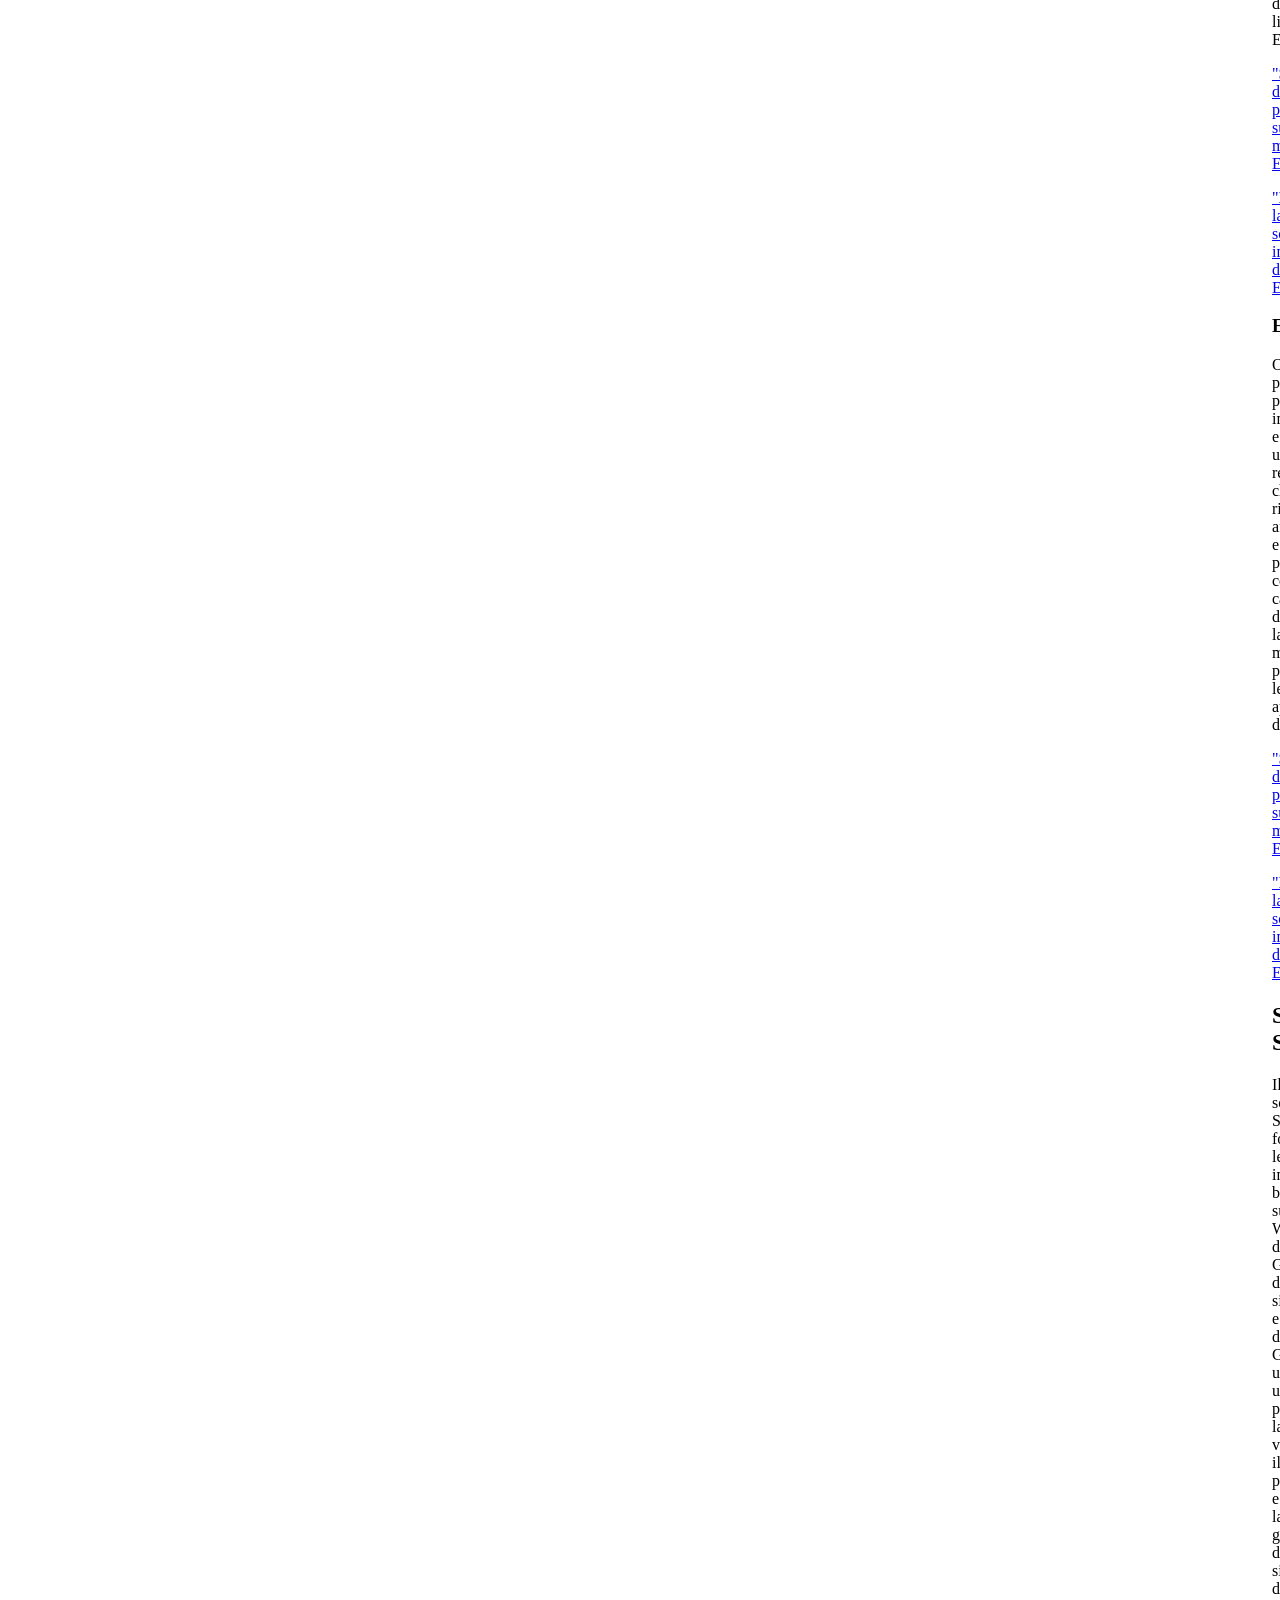
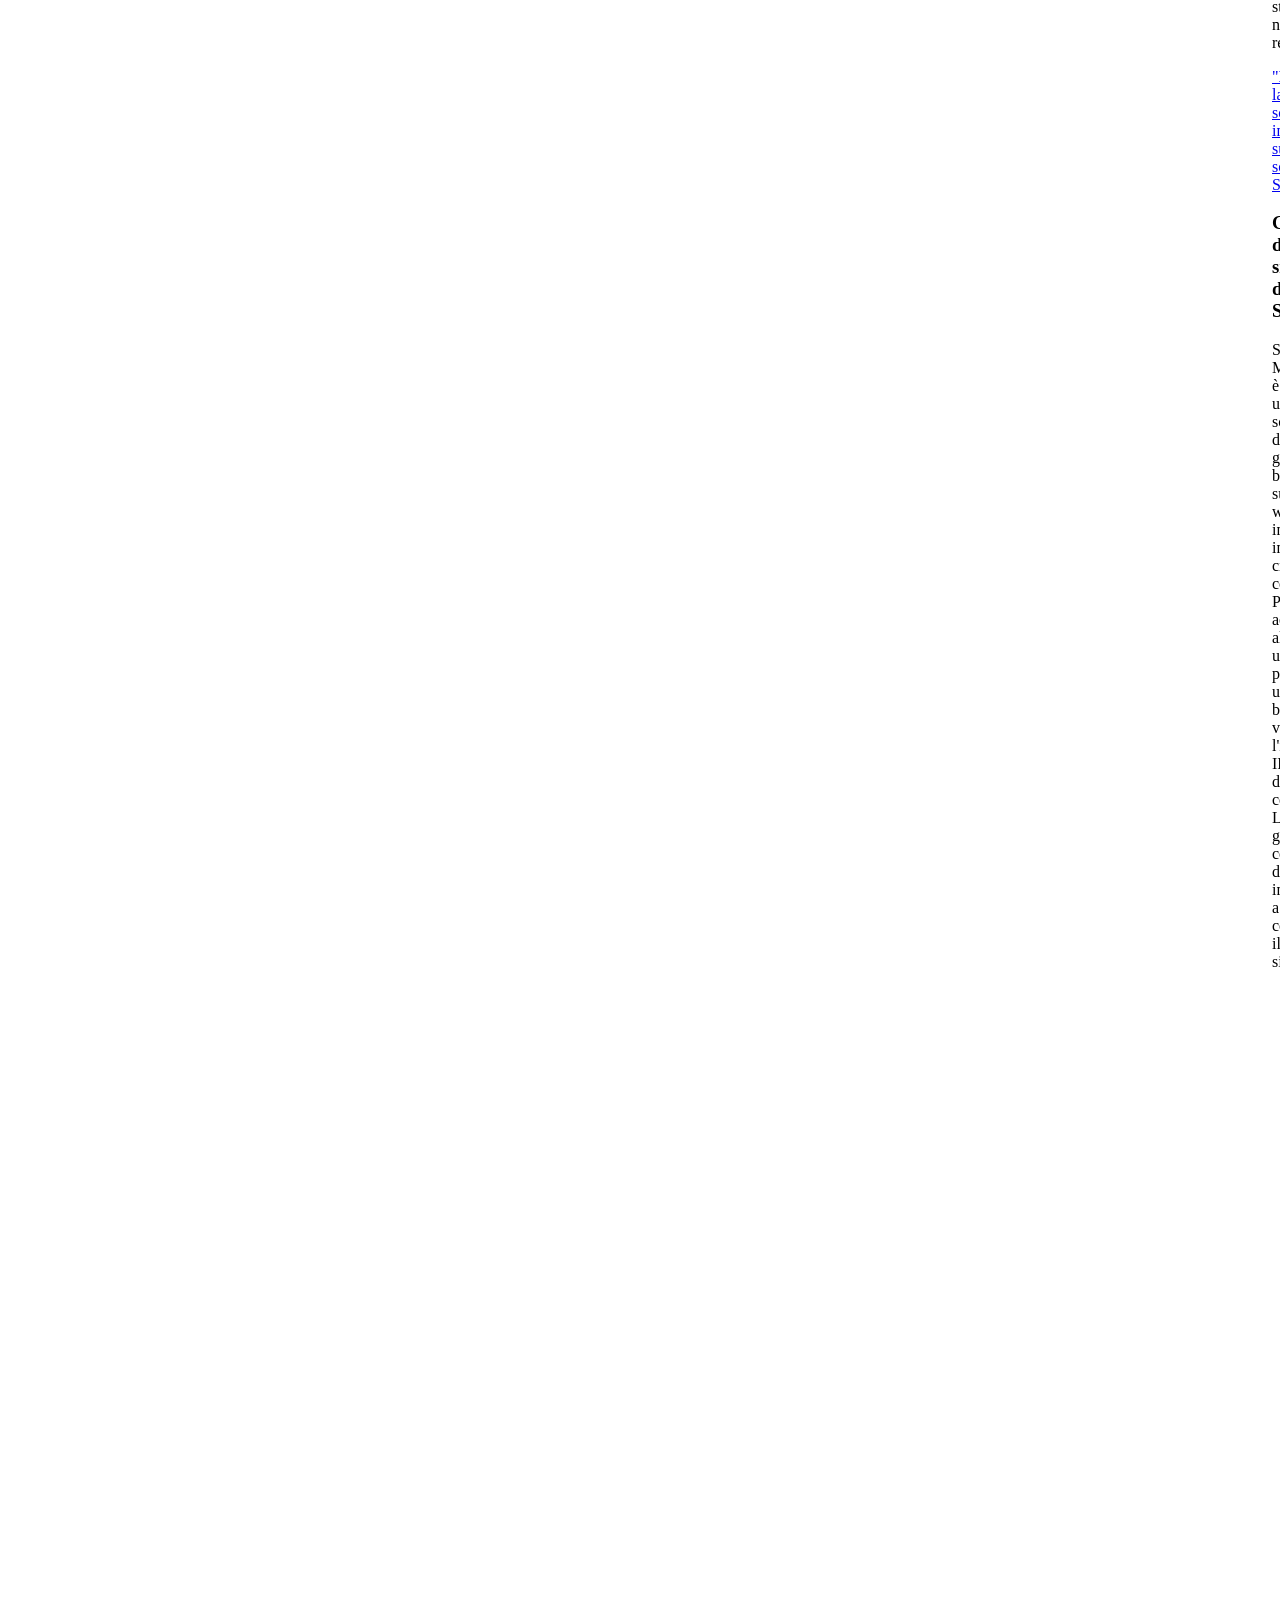
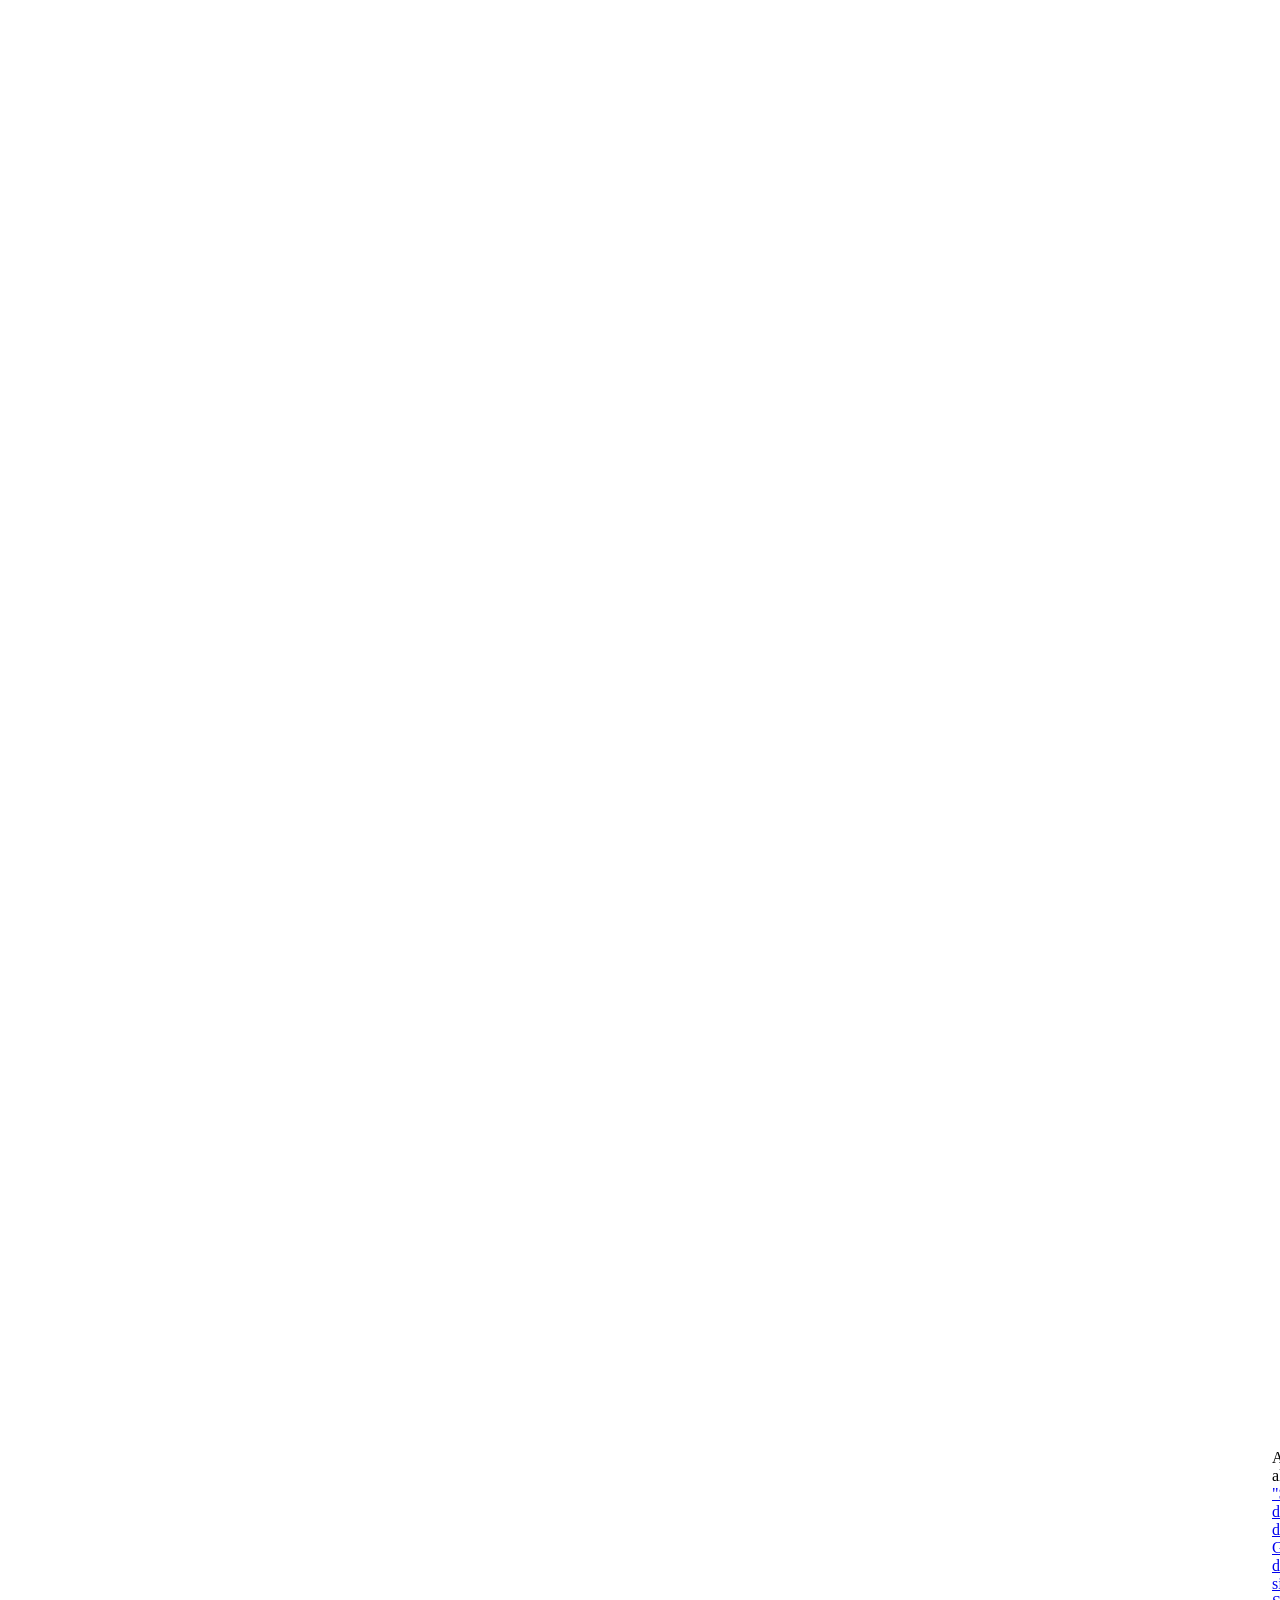
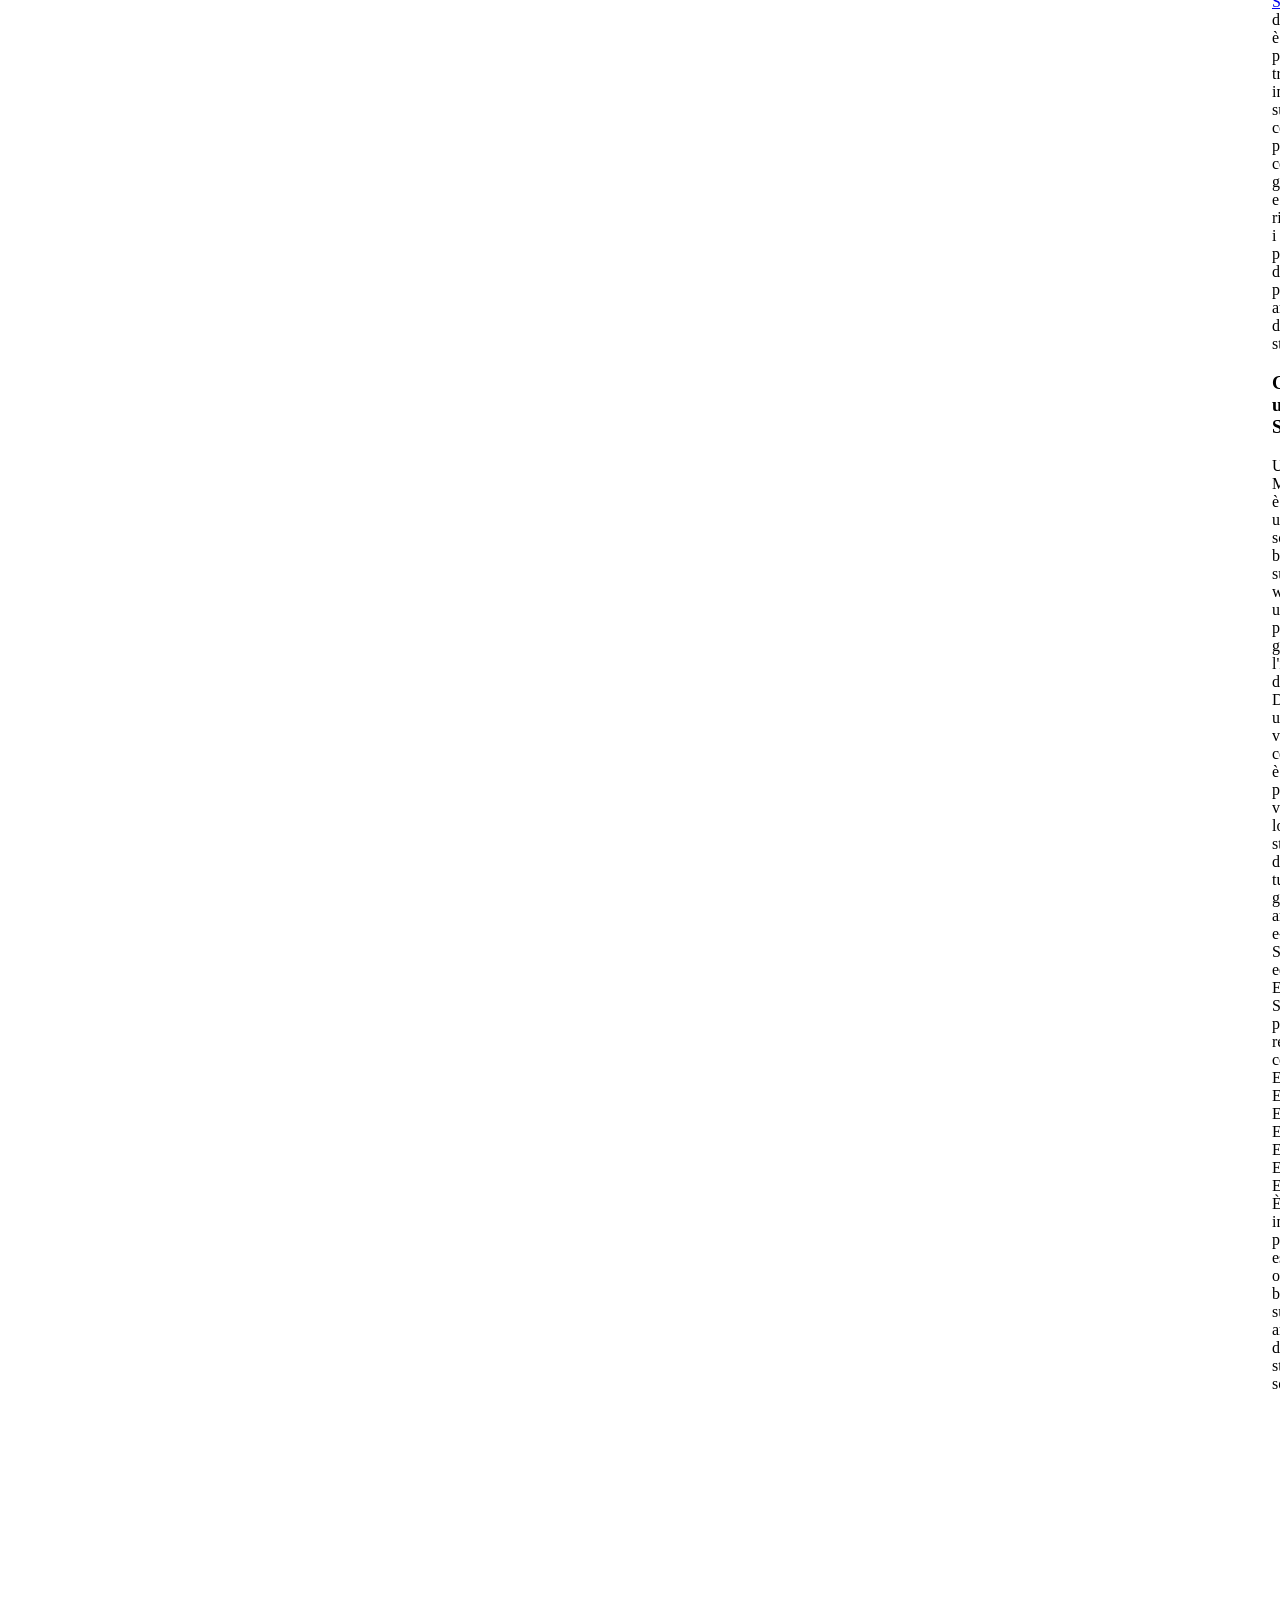
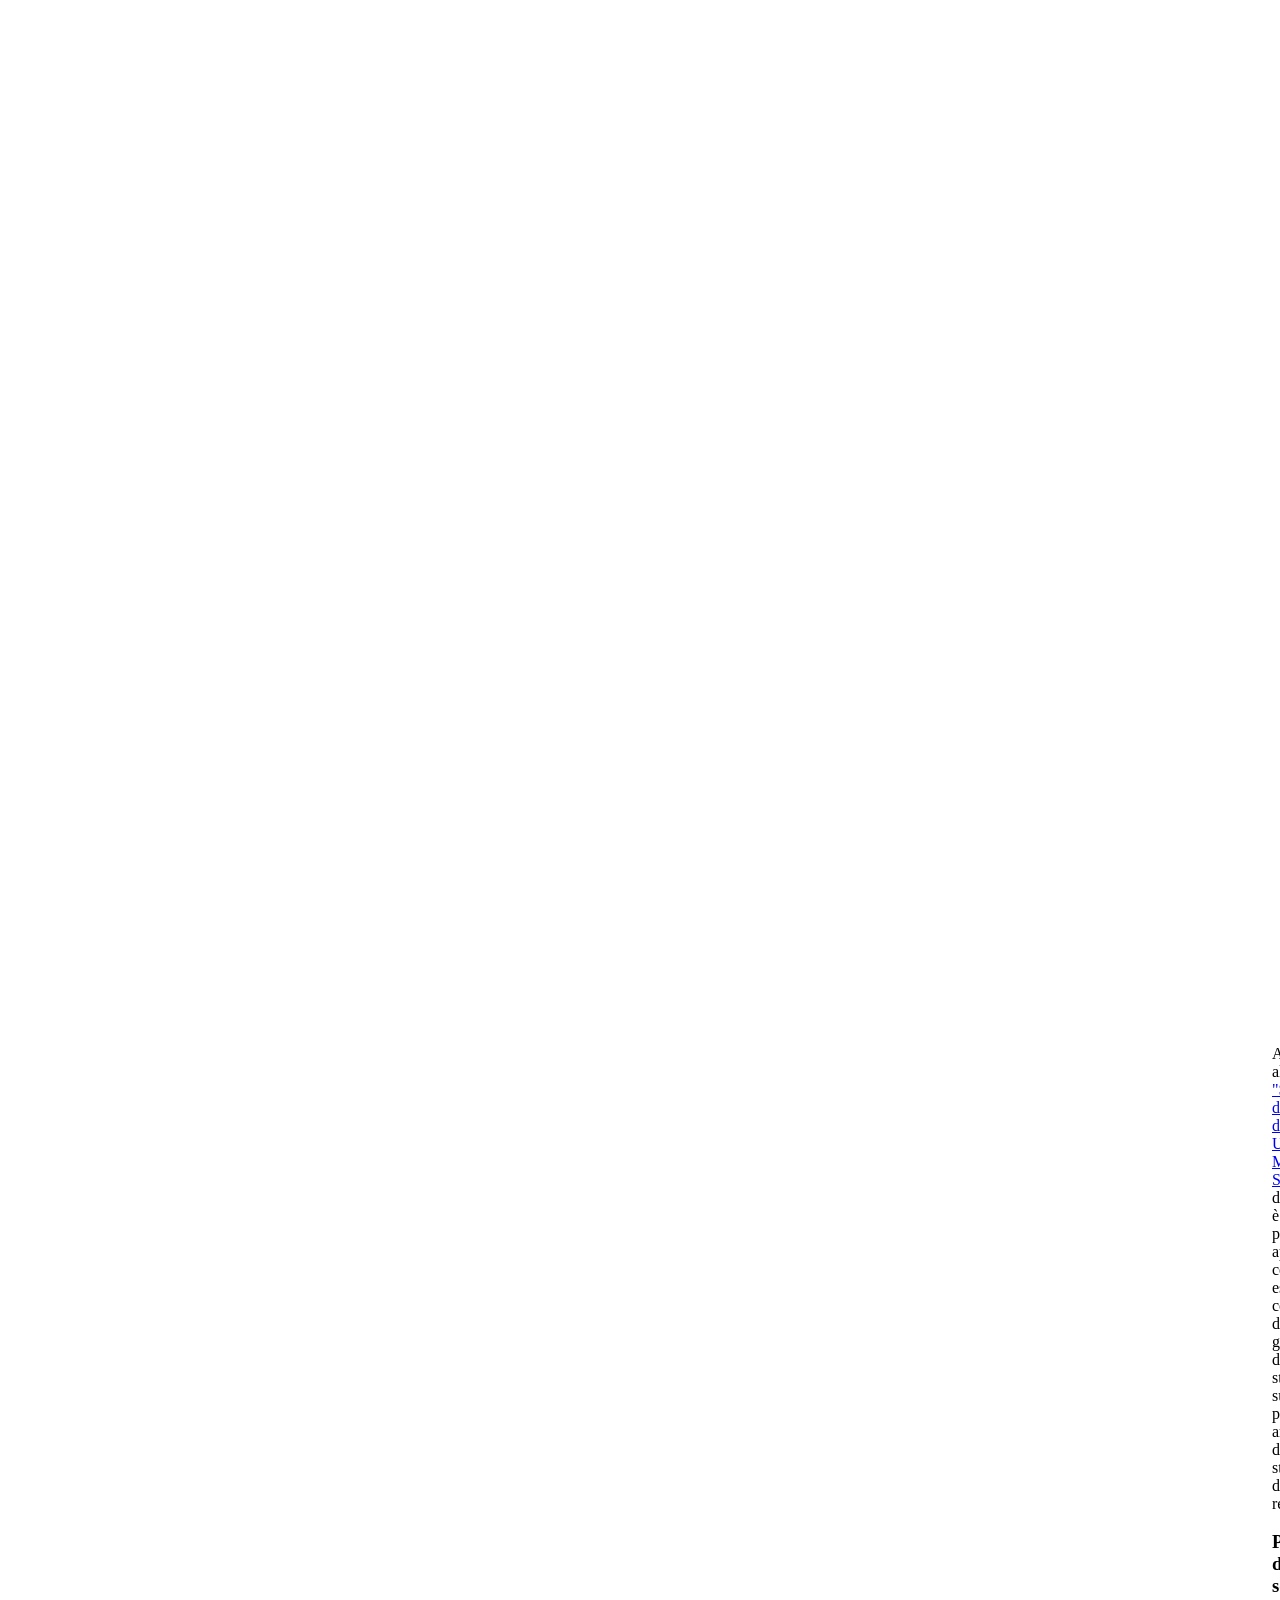
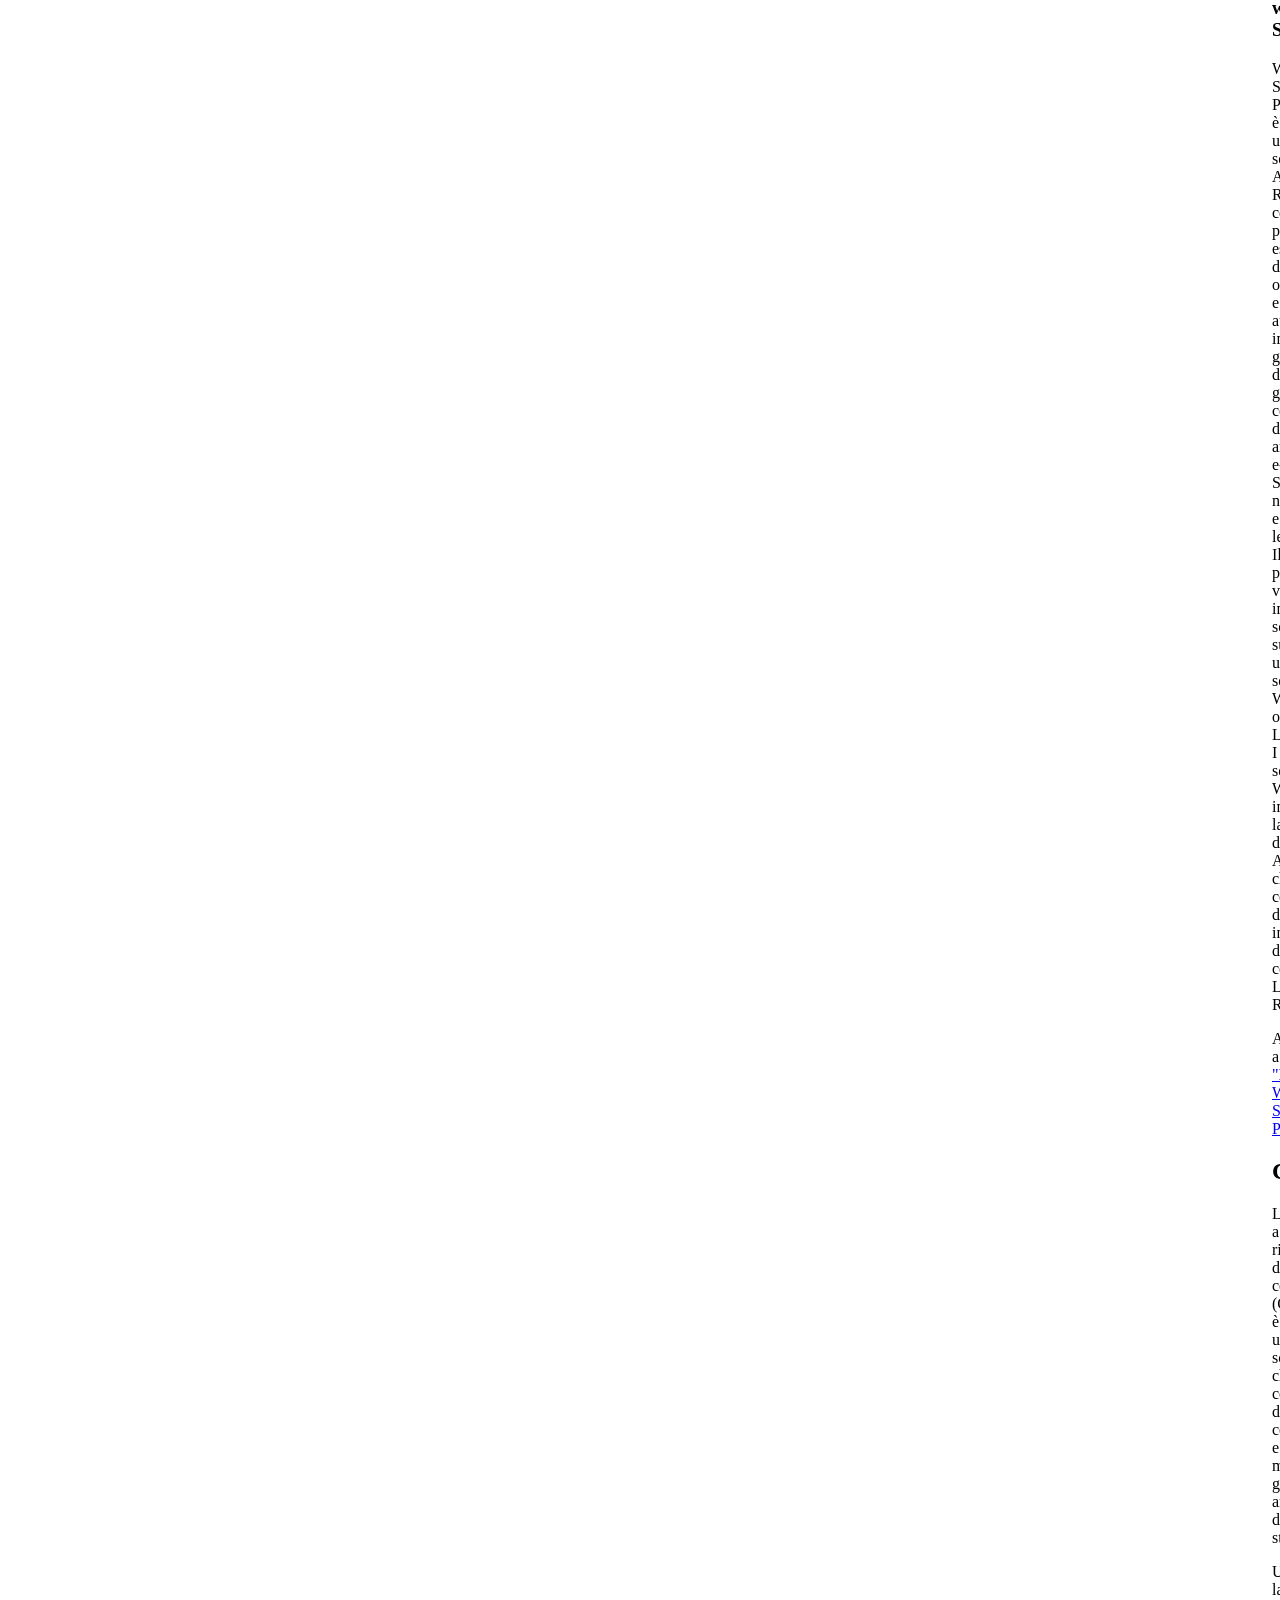
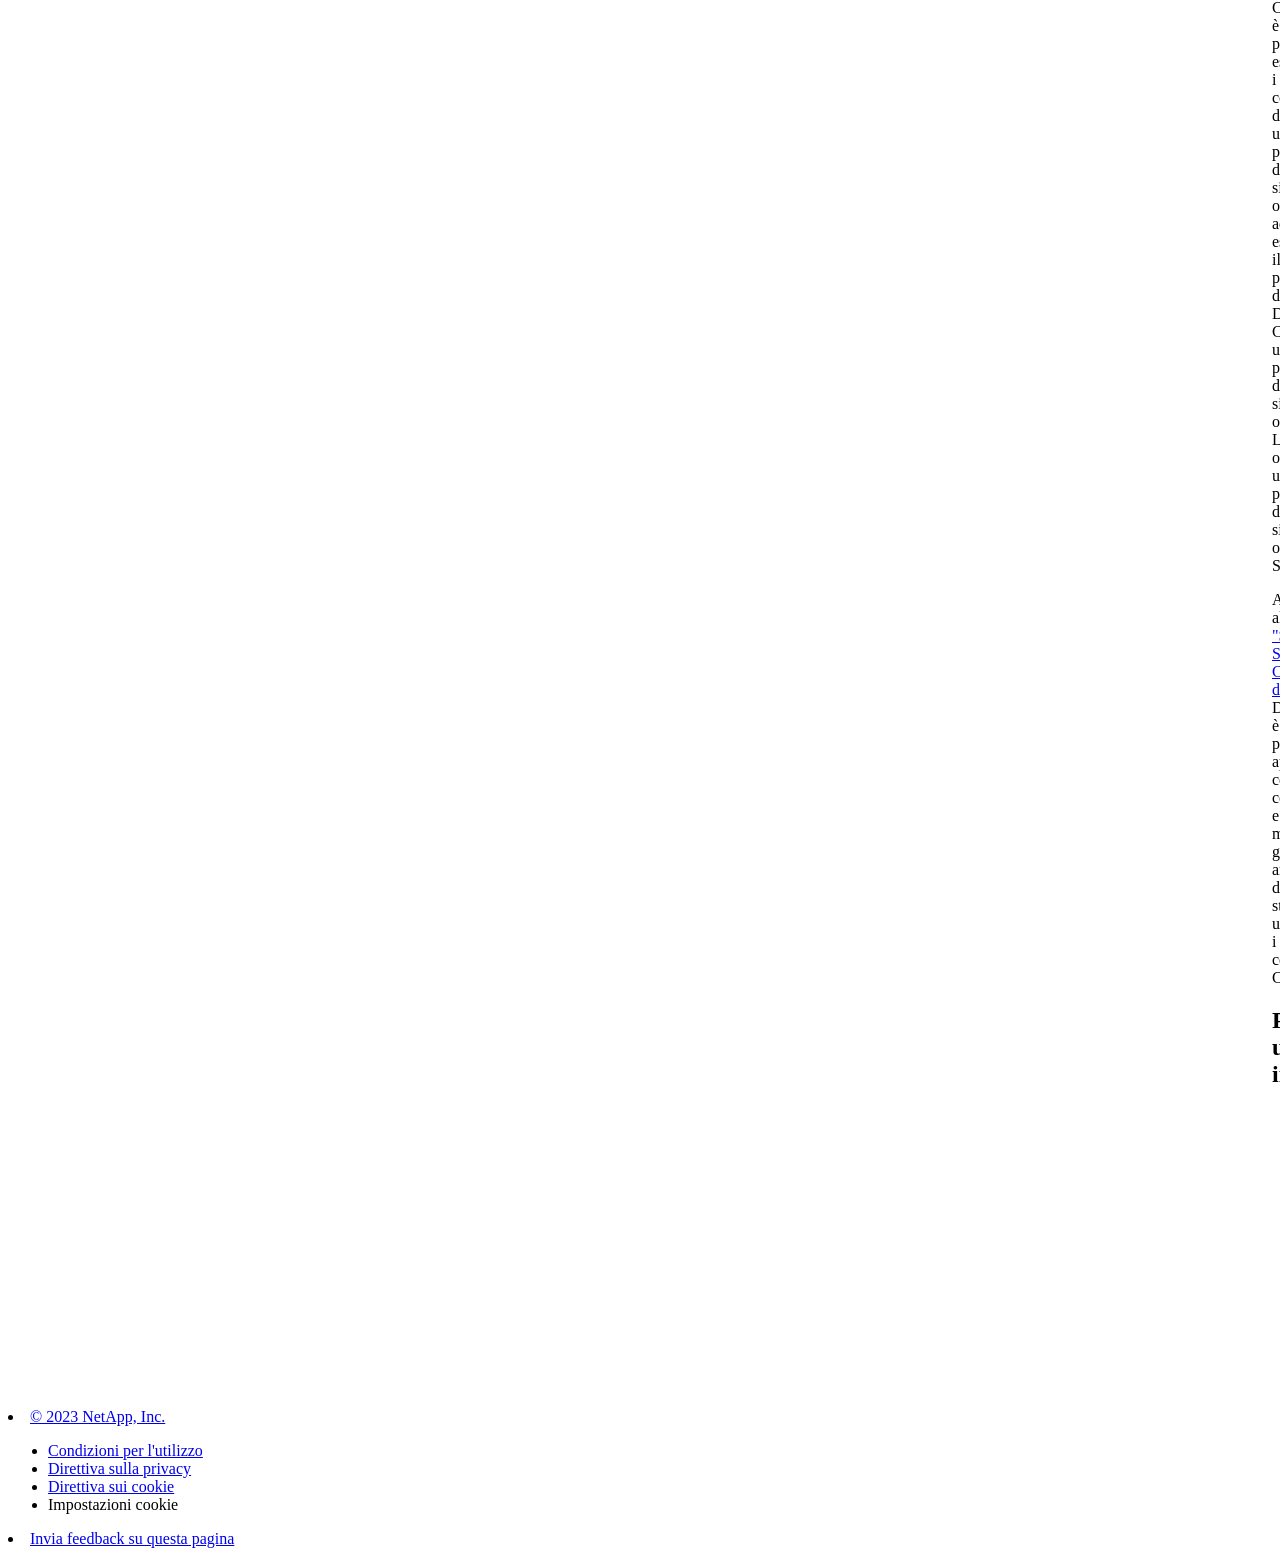
==== commit 140c84e0: "Built from 5690abd NetAppDocs/netappdocs-build@3c6cbbaaa77cae59a5599492f956fe43f0d98d4e" ====
--- a/intro-family.html
+++ b/intro-family.html
@@ -1,36 +1,34 @@
 <!DOCTYPE html>
 <html lang="it">
   <head class="at-element-marker">
-  <title>Introduzione alla famiglia di sistemi storage e-Series</title>
+  <title>Scopri la famiglia di prodotti e-Series</title>
   <meta charset="utf-8">
   <meta http-equiv="x-ua-compatible" content="ie=edge,chrome=1">
   <meta http-equiv="language" content="en">
   <meta name="viewport" content="width=device-width, initial-scale=1">
-  <meta property="og:title" content="Introduzione alla famiglia di sistemi storage e-Series" />
+  <meta property="og:title" content="Scopri la famiglia di prodotti e-Series" />
 	<meta property="og:type" content="website" />
 	<meta property="og:url" content="https://docs.netapp.com/it-it/e-series-family/intro-family.html" />
-	<meta property="og:description" content="La famiglia di prodotti NetApp e-Series offre servizi di gestione dei dati applicativi e di storage per applicazioni a elevata larghezza di banda che richied..." />
+	<meta property="og:description" content="La famiglia di storage NetApp e-Series offre backup e recovery flessibili e convenienti nel cloud ed è progettata per applicazioni dedicate a elevata larghez..." />
   <meta property="og:image" content="https://docs.netapp.com/it-it/e-series-family/images/logo-tophat-social.png" />
   <meta property="og:image:alt" content="NetApp Logo" />
   <meta name="format-detection" content="telephone=no">
   <meta http-equiv="Content-Type" content="text/html; charset=utf-8">
   <meta http-equiv="encoding" content="utf-8">
   <meta http-equiv="nss-type" content="Product Documentation"/>
-  <meta http-equiv="nss-subtype" content="User Guide"/><meta name="description" content="La famiglia di prodotti NetApp e-Series offre servizi di gestione dei dati applicativi e di storage per applicazioni a elevata larghezza di banda che richied...">
-  <meta name="keywords" content=" introduction, what E-Series is, e-series, SANtricity, CLI, system manager, unified manager"><!-- Icons -->
+  <meta http-equiv="nss-subtype" content="User Guide"/><meta name="description" content="La famiglia di storage NetApp e-Series offre backup e recovery flessibili e convenienti nel cloud ed è progettata per applicazioni dedicate a elevata larghez...">
+  <meta name="keywords" content=" e-series"><!-- Icons -->
   <link rel="icon" href="/it-it/e-series-family/images/favicon.ico" type="image/x-icon">
 
   <!-- RSS Feed --><!-- CSS Definitions: NetApp CSS should be defined after generic css -->
 
-  <!-- Elastic Search -->
-  <link rel="stylesheet" href="//cdn.jsdelivr.net/searchkit/0.10.0/theme.css">
 
   <!-- Combined CSS -->
-  <link rel="stylesheet" type="text/css" href="/it-it/e-series-family/css/netappdocs.css">
+  <link rel="stylesheet" type="text/css" href="/it-it/e-series-family/css/ie-netappdocs.css">
 
   
-  <link rel="stylesheet" href="/it-it/e-series-family/css/landing-page.css" type="text/css">
-  <link rel="stylesheet" href="/it-it/e-series-family/css/tabbed-blocks.css" type="text/css">
+  <link rel="stylesheet" href="/it-it/e-series-family/css/ie-landing-page.css" type="text/css">
+  <link rel="stylesheet" href="/it-it/e-series-family/css/ie-tabbed-blocks.css" type="text/css">
   <!-- Canonical url -->
   <link rel="canonical" href="https://docs.netapp.com/it-it/e-series-family/intro-family.html" />
   <link rel="alternate" hreflang="x-default" href="https://docs.netapp.com/us-en/e-series-family/intro-family.html" />
@@ -43,115 +41,49 @@
   <link rel="alternate" hreflang="de" href="https://docs.netapp.com/de-de/e-series-family/intro-family.html" />
   <link rel="alternate" hreflang="es" href="https://docs.netapp.com/es-es/e-series-family/intro-family.html" />
   <link rel="alternate" hreflang="fr" href="https://docs.netapp.com/fr-fr/e-series-family/intro-family.html" />
-  <!-- Top level site integrations --><script>
-    function addAdobeLaunch(adobeId) {
-      var head = document.getElementsByTagName('head')[0];
-      var adobe = document.createElement("script");
-      adobe.type = "text/plain";
-      adobe.className = "optanon-category-C0002";
-      adobe.src = "//assets.adobedtm.com/60287eadf1ee/c284da483c83/"+adobeId+".min.js";
-      head.appendChild(adobe);
-    }
-
-    function addGoogleAnalytics(gtagId) {
-      var google = document.createElement("script");
-      google.type = "text/plain";
-      google.className = "optanon-category-C0002";
-      google.src = "https://www.googletagmanager.com/gtag/js?id="+gtagId;
-      var head = document.getElementsByTagName('head')[0];
-      head.appendChild(google);
-
-      window.dataLayer = window.dataLayer || [];
-      function gtag(){dataLayer.push(arguments);}
-      gtag('js', new Date());
-      gtag('config', gtagId);
-    }
-
-    function addConsent(consentId) {
-      var head = document.getElementsByTagName('head')[0];
-      var onetrustConsent = document.createElement("script");
-      onetrustConsent.type = "text/javascript";
-      onetrustConsent.src = "https://cdn.cookielaw.org/consent/"+consentId+"/OtAutoBlock.js";
-      head.appendChild(onetrustConsent);
-
-      var onetrustScript = document.createElement("script");
-      onetrustScript.type = "text/javascript";
-      onetrustScript.src = "https://cdn.cookielaw.org/scripttemplates/otSDKStub.js";
-      onetrustScript.charset = "UTF-8";
-      onetrustScript.dataset.documentLanguage = "true";
-      onetrustScript.dataset.domainScript = consentId;
-      head.appendChild(onetrustScript);
-    }addConsent("72570c5c-fe30-465f-b0e0-b77f7fb4ae34");
-    addAdobeLaunch("launch-e9ff3acac59f");
-    addGoogleAnalytics("UA-81697994-3");function OptanonWrapper() { }
+  <!-- Top level site integrations -->
+<script type="text/javascript" src="https://cdn.cookielaw.org/consent/72570c5c-fe30-465f-b0e0-b77f7fb4ae34/OtAutoBlock.js"></script>
+    <script type="text/javascript" src="https://cdn.cookielaw.org/scripttemplates/otSDKStub.js" charset="UTF-8" data-document-language="true" data-domain-script="72570c5c-fe30-465f-b0e0-b77f7fb4ae34"></script>
+    <script type="text/javascript">function OptanonWrapper() { }</script>
+    <script type="text/plain" class="optanon-category-C0002" src="https://assets.adobedtm.com/60287eadf1ee/c284da483c83/launch-e9ff3acac59f.min.js"></script>
+    <script class="optanon-category-C0001">(function(w,d,s,l,i){w[l]=w[l]||[];w[l].push({'gtm.start':
+        new Date().getTime(),event:'gtm.js'});var f=d.getElementsByTagName(s)[0],
+        j=d.createElement(s),dl=l!='dataLayer'?'&l='+l:'';j.setAttributeNode(d.createAttribute('data-ot-ignore'));j.setAttribute('class','optanon-category-C0001');j.async=true;
+        j.src='https://www.googletagmanager.com/gtm.js?id='+i+dl+'';f.parentNode.insertBefore(j,f);
+        })(window,document,'script','dataLayer','GTM-MD73T9M');</script>
+
+  <script src="https://cdnjs.cloudflare.com/ajax/libs/jquery/2.1.4/jquery.min.js"></script>
+  
+  <script>
+    $(document).ready(function() {
+      const MASTHEAD_OFFSET = 65;
+      const SECTIONS = $("main h2, main h3");
+      // PAGE NAV - Init
+      if (SECTIONS.length == 0) {
+        // remove if there is no elements
+        /*
+        $("#ie-right-navbar").remove();
+        $("#ie-right-navbar-collapse").remove();
+        */
+      } else {
+        $(".page-nav-title").css('display', 'block');
+        for (var i = 0; i < SECTIONS.length; i++) {
+          var sectionId = $(SECTIONS[i]).attr('id');
+          var sectionName = $(SECTIONS[i]).text();
+          var subClass = $(SECTIONS[i]).is("h3") ? ' page-nav__sublink' : '';
+          $("#page-menu").append('<li class="page-nav-item"><a href="#' + sectionId + '" class="page-nav__link' + subClass + '">' + sectionName + '</a></li>');
+        }
+      }
+    });
   </script>
-  <script src="https://cdnjs.cloudflare.com/ajax/libs/jquery/2.1.4/jquery.min.js"></script>
+  
   <script src="https://cdnjs.cloudflare.com/ajax/libs/jquery-cookie/1.4.1/jquery.cookie.min.js"></script>
 
-  <!-- Used for Product Family Page Sidebar Visibility --><link rel="stylesheet" href='/it-it/e-series-family/css/product-family.css' type="text/css">
-  <script src='/it-it/e-series-family/js/product-family.js'></script><!-- Used to import Promise for IE. Required for SearchKit -->
-  <script src="https://cdnjs.cloudflare.com/ajax/libs/bluebird/3.3.5/bluebird.min.js"></script><script src='/it-it/e-series-family/js/na-search.js'></script><script src='/it-it/e-series-family/js/na-pagenav.js'></script><script src='/it-it/e-series-family/js/na-utility.js'></script>
- <!--  
-  <link rel='stylesheet' href='/it-it/e-series-family/css/prism.css' type='text/css'>
-  <link rel='stylesheet' href='/it-it/e-series-family/css/prism-netapp.css' type='text/css'>
- -->
-
-  <!-- <script src='/it-it/e-series-family/js/na-utility.js'></script> -->
-  <script src='/it-it/e-series-family/js/clouddocs.js'></script>
-  <script src='/it-it/e-series-family/js/jquery.navgoco.min.js'></script>
-  <script src="https://maxcdn.bootstrapcdn.com/bootstrap/3.3.7/js/bootstrap.min.js" integrity="sha384-Tc5IQib027qvyjSMfHjOMaLkfuWVxZxUPnCJA7l2mCWNIpG9mGCD8wGNIcPD7Txa" crossorigin="anonymous"></script>
-  <!-- <script src='/it-it/e-series-family/js/toc.js'></script> -->
-  <!-- <script src='/it-it/e-series-family/js/customscripts.js'></script> --><script>
-      $(document).ready(function() {
-          
-          var collapseOnInit = true;
-          
-
-          var navSettings = {
-              "caretHtml": '',
-              "accordion": collapseOnInit,
-              "openClass": 'active', // open
-              "save": false, // leave false or nav highlighting doesn't work right
-              "cookie": {
-                  "name": 'navgoco',
-                  "expires": false,
-                  "path": '/'
-              },
-              "slide": {
-                  "duration": 400,
-                  "easing": 'swing'
-              }
-          };
-
-          // Initialize navgoco with default options
-          $("#mysidebar").navgoco(navSettings);
-          
-
-          $("#collapseAll").click(function(e) {
-              e.preventDefault();
-              $("#mysidebar").navgoco('toggle', false);
-          });
-
-          $("#expandAll").click(function(e) {
-              e.preventDefault();
-              $("#mysidebar").navgoco('toggle', true);
-          });
-
-          $(".sidebar-nav-container").on("scroll", function() {
-            $.cookie("sidebarScroll", $(".sidebar-nav-container").scrollTop(), {
-              path    : "/it-it/e-series-family"  
-            });
-          });
-          $(function() {
-            if ($.cookie("sidebarScroll")) {
-              $(".sidebar-nav-container").scrollTop($.cookie("sidebarScroll"));
-            }
-          });
-
-      });
-
-  </script>
-  <script>
+  <!-- Used for Product Family Page Sidebar Visibility --><link rel="stylesheet" href='/it-it/e-series-family/css/ie-product-family.css' type="text/css">
+  <script src='/it-it/e-series-family/js/ie-product-family.js'></script><!-- Used to import Promise for IE. Required for SearchKit -->
+  <script src="https://cdnjs.cloudflare.com/ajax/libs/bluebird/3.3.5/bluebird.min.js"></script><script src='/it-it/e-series-family/js/na-search.js'></script><script src='/it-it/e-series-family/js/ie-clouddocs.js'></script>
+  <script src="https://maxcdn.bootstrapcdn.com/bootstrap/3.3.7/js/bootstrap.min.js" integrity="sha384-Tc5IQib027qvyjSMfHjOMaLkfuWVxZxUPnCJA7l2mCWNIpG9mGCD8wGNIcPD7Txa" crossorigin="anonymous"></script><script>
+    /*
       $(document).ready(function() {
           $("#tg-sb-link").click(function() {
               $("#tg-sb-sidebar").toggle();
@@ -161,250 +93,414 @@
               $("#tg-sb-icon").toggleClass('fa-toggle-off');
           });
       });
+      */
   </script>
   <script src='/it-it/e-series-family/js/custom-dropdown.js'></script>
   <script src='/it-it/e-series-family/js/FileSaver.min.js'></script>
   <script src='/it-it/e-series-family/js/jszip-utils.min.js'></script>
-  <script src='/it-it/e-series-family/js/jszip.min.js'></script>
-  <!-- <script src='/it-it/e-series-family/js/pdf-ux.js'></script> -->
-</head>
+  <script src='/it-it/e-series-family/js/jszip.min.js'></script></head>
 
 
   <body class role="document" data-flavor="">
-    <div id="page" class="n-off-canvas-menu">
-      <div class="n-off-canvas-menu__menu"><!--TODO: Add offcanvas code --></div>
-      <div class="n-off-canvas-menu__content-wrap">
-        <header class="site-header" id="banner">
-  
-  <!-- Start Page Toolbar -->
-  
-  
-  <!-- Start top_hat -->
-  <div class="n-top-hat">
-    <div class="n-container">
-      <div class="n-top-hat__cross-property-nav">
-        <ul class="n-top-hat__list">
-          <li class="n-top-hat__list-item">
-            <a href="https://www.netapp.com/products-a-z/" class="n-top-hat__link">Prodotto e soluzioni</a>
-          </li>
-          <li class="n-top-hat__list-item">
-            <a href="https://www.netapp.com/support-and-training/netapp-university/" class="n-top-hat__link">Supporto e training</a>
-          </li>
-          <li class="n-top-hat__list-item">
-            <a href="https://cloud.netapp.com" class="n-top-hat__link">Cloud Central</a>
-          </li>
-          <li class="n-top-hat__list-item">
-            <a href="https://community.netapp.com/" class="n-top-hat__link">Community</a>
-          </li>
-          <li class="n-top-hat__list-item">
-            <a href="https://blog.netapp.com/" class="n-top-hat__link">Blog</a>
-          </li>
-          <li class="n-top-hat__list-item">
-            <a href="https://customers.netapp.com/en/" class="n-top-hat__link">Testimonianze dei clienti</a>
-          </li>
-        </ul>
-      </div>
-      <div class="n-top-hat__utils">
-        <ul class="n-top-hat__list">
-          <li class="n-top-hat__list-item">
-            <a href="https://www.netapp.com/company/contact-us/" target="_self" class="n-top-hat__link" data-ntap-ui="contact-us">Contatto</a>
-          </li>
-        </ul>
-      </div>
-    </div>
-  </div>
-  <!-- End top_hat -->
-
-  <!-- Start property bar -->
-  <style>
-    .n-property-navigation-bar__menus--desktop-experience .n-menu--mega__default-content__heading span {
-    color: #34B0FF;
-    }
-  </style>
-  <div class="n-property-bar " data-ntap-ui="sticky-nav">
-    <div class="n-property-bar__inner-wrap">
-      <div class="n-property-bar__menu-toggle">
-        <a href="#" class="n-property-bar__menu-toggle-link">
-          <span class="n-property-bar__menu-toggle-text">Menu</span>
-          <svg class="n-icon-bars n-property-bar__menu-toggle-icon" aria-labelledby="title">
-            <title>bars</title>
-            <use xlink:href="/it-it/e-series-family/images/sprite.svg#bars"></use>
-          </svg>
-        </a>
-      </div>
-      <div class="n-property-bar__property-mark ">
-        <a href="https://www.netapp.com" class="n-property-bar__property-link">
-          <div class="n-property-bar__logo">
-            <svg class="n-icon-netapp-mark n-icon-netapp-mark n-property-bar__netapp-mark-icon" aria-labelledby="title">
-              <title>netapp-mark</title>
-              <use xlink:href="/it-it/e-series-family/images/sprite.svg#netapp-mark"></use>
-            </svg>
-            <svg class="n-icon-netapp-logo n-property-bar__logo-svg" aria-labelledby="title">
-              <title>netapp-logo</title>
-              <use xlink:href="/it-it/e-series-family/images/sprite.svg#netapp-logo"></use>
-            </svg>
-          </div>
-        </a>
-      </div>
-
-      
-      
-      
-      <div class="search-property-bar">
-        <div id="search-demo-container" class="searchbox n-property-bar__search">
-          <div id="react-search" 
-          data-search-html="/it-it/e-series-family/search.html"
-          data-type="widget" 
-          data-placeholder="Esplora la documentazione"
-          data-no-results-found="Nessun risultato per {query}"
-          data-did-you-mean="Cerca {suggestion}."
-          data-no-results-found-did-you-mean="Nessun risultato per {query}. Intendi {suggestion}?"
-          data-results-found="{hitCount} risultati trovati"
-          data-error-message="Si è verificato un problema durante il recupero dei risultati. Riprova."
-          data-error-reset="Reimposta ricerca"
-          data-sk-es-pf-indexes=""
-          data-flavor=""></div>
-          <button class="n-property-bar__search-toggle-button" type="button">
-            <svg class="n-icon-search n-property-bar__search-toggle-button-icon" aria-labelledby="title">
-              <title>search</title>
-              <use xmlns:xlink="http://www.w3.org/1999/xlink" xlink:href="/it-it/e-series-family/images/sprite.svg#search"></use>
-            </svg>
-          </button>
-        </div>
-      </div>
-      
-    </div>
-  </div>
-  <div class="n-property-bar__toolbar">
-    <!-- Start Language Selector --><div id="language-dropdown" class="custom-dropdown custom-dropdown-lang">
-      <div class="custom-dropdown-select custom-dropdown-select-lang">
-      <span class="lang-name">Italiano</span>
-          <svg class="n-globe__icon" aria-labelledby="title">
-            <title>globe</title>
-            <use xmlns:xlink="http://www.w3.org/1999/xlink" xlink:href="/it-it/e-series-family/images/sprite.svg#globe"></use>
-          </svg>
-        </button>
-      </div>
-
-      <ul class="custom-dropdown-menu"><li>
-          <a href="https://docs.netapp.com/it-it/e-series-family/intro-family.html" target="_self"><span translate="no" class="notranslate">Italiano</span></a>
-        </li><li>
-          <a href="https://docs.netapp.com/us-en/e-series-family/intro-family.html" target="_self"><span translate="no" class="notranslate">English</span></a>
-        </li><li>
-          <a href="https://docs.netapp.com/ja-jp/e-series-family/intro-family.html" target="_self"><span translate="no" class="notranslate">日本語</span></a>
-        </li><li>
-          <a href="https://docs.netapp.com/ko-kr/e-series-family/intro-family.html" target="_self"><span translate="no" class="notranslate">한국어</span></a>
-        </li><li>
-          <a href="https://docs.netapp.com/zh-cn/e-series-family/intro-family.html" target="_self"><span translate="no" class="notranslate">简体中文</span></a>
-        </li><li>
-          <a href="https://docs.netapp.com/zh-tw/e-series-family/intro-family.html" target="_self"><span translate="no" class="notranslate">繁體中文</span></a>
-        </li><li>
-          <a href="https://docs.netapp.com/de-de/e-series-family/intro-family.html" target="_self"><span translate="no" class="notranslate">Deutsch</span></a>
-        </li><li>
-          <a href="https://docs.netapp.com/es-es/e-series-family/intro-family.html" target="_self"><span translate="no" class="notranslate">Español</span></a>
-        </li><li>
-          <a href="https://docs.netapp.com/fr-fr/e-series-family/intro-family.html" target="_self"><span translate="no" class="notranslate">Français</span></a>
-        </li></ul>
-    </div>
-    <!-- End Language Selector -->
-
-    <div class="n-property-bar__cta"></div>
-  </div>
-  <!-- End property bar -->
-</header>
-
+    <div class="skip-to-main">
+      <a href="#main" >Skip to main content</a>
+    </div><noscript><iframe src="https://www.googletagmanager.com/ns.html?id=GTM-MD73T9M"
+      height="0" width="0" style="display:none;visibility:hidden"></iframe></noscript><div id="page" class="">
+      <div id="ie-phone-menu" class=""></div>
+      <div id="ie-content-wrap" class="">
+        <nav id="ie-new-header">
+    <ul>
+        <li id="ie-phone-menu-button">
+            <a href="#">
+                <image id="" src="/it-it/e-series-family/images/hamburger.svg" alt="menu" />
+            </a>
+        </li>
+
+        <li>
+            <a href="https://www.netapp.com/it">
+                <image id="ie-header-logo" src="/it-it/e-series-family/images/netapp_logo.svg" alt="netapp" />
+            </a>
+        </li>
+        <li id="ie-header-docs">
+            <a href="https://www.netapp.com/it/support-and-training/documentation/">Documenti</a>
+        </li>
+
+        <!-- Empty container to push header left with or without lang selector -->
+        <li id="empty-container" style="margin-left: auto">
+        </li>
+        <!-- Start Language Selector --><li id="ie-language-dropdown">
+            <div id="language-dropdown" class="custom-dropdown custom-dropdown-lang">
+                <div class="custom-dropdown-select custom-dropdown-select-lang">
+                    <img src="/it-it/e-series-family/images/language_white_24dp.svg" class="n-globe__icon" />
+                    <span class="lang-name">Italiano</span>
+                    <img src="/it-it/e-series-family/images/dropdown-arrow.svg" alt="" class="custom-icon chevrondown header invisible" />
+                    <img src="/it-it/e-series-family/images/dropdown-arrow.svg" alt="" class="custom-icon chevronup header" />
+                    </button>
+                </div>
+
+                <ul class="custom-dropdown-menu"><li>
+                        <a href="https://docs.netapp.com/it-it/e-series-family/intro-family.html"
+                            target="_self"><span translate="no" class="notranslate">Italiano</span></a>
+                    </li><li>
+                        <a href="https://docs.netapp.com/us-en/e-series-family/intro-family.html"
+                            target="_self"><span translate="no" class="notranslate">English</span></a>
+                    </li><li>
+                        <a href="https://docs.netapp.com/ja-jp/e-series-family/intro-family.html"
+                            target="_self"><span translate="no" class="notranslate">日本語</span></a>
+                    </li><li>
+                        <a href="https://docs.netapp.com/ko-kr/e-series-family/intro-family.html"
+                            target="_self"><span translate="no" class="notranslate">한국어</span></a>
+                    </li><li>
+                        <a href="https://docs.netapp.com/zh-cn/e-series-family/intro-family.html"
+                            target="_self"><span translate="no" class="notranslate">简体中文</span></a>
+                    </li><li>
+                        <a href="https://docs.netapp.com/zh-tw/e-series-family/intro-family.html"
+                            target="_self"><span translate="no" class="notranslate">繁體中文</span></a>
+                    </li><li>
+                        <a href="https://docs.netapp.com/de-de/e-series-family/intro-family.html"
+                            target="_self"><span translate="no" class="notranslate">Deutsch</span></a>
+                    </li><li>
+                        <a href="https://docs.netapp.com/es-es/e-series-family/intro-family.html"
+                            target="_self"><span translate="no" class="notranslate">Español</span></a>
+                    </li><li>
+                        <a href="https://docs.netapp.com/fr-fr/e-series-family/intro-family.html"
+                            target="_self"><span translate="no" class="notranslate">Français</span></a>
+                    </li></ul>
+            </div>
+            </li>
+        <!-- End Language Selector -->
+
+
+        <li id="ie-allnetapp">
+            <div id="allnetapp-dropdown" class="custom-dropdown custom-dropdown-allnetapp">
+                <div class="custom-dropdown-select custom-dropdown-select-allnetapp">
+                    <img src="/it-it/e-series-family/images/apps_white_24dp.svg" alt="" class="allnetapp-icon" />
+                    <span class="allnetapp-name">Tutto NetApp</span>
+                    <img src="/it-it/e-series-family/images/dropdown-arrow.svg" alt="" class="custom-icon chevrondown header invisible" />
+                    <img src="/it-it/e-series-family/images/dropdown-arrow.svg" alt="" class="custom-icon chevronup header" />
+                    </button>
+                </div>
+
+                <ul class="custom-dropdown-menu allnetapp-dropdown">
+                    <li>
+                        <a href="https://bluexp.netapp.com/"
+                            target="_self"><span translate="no" class="notranslate">BlueXP</span></a>
+                    </li>
+                    <li>
+                        <a href="https://mysupport.netapp.com/site/"
+                            target="_self"><span translate="no" class="notranslate">Supporto</span></a>
+                    </li>
+                    <li>
+                        <a href="https://kb.netapp.com/"
+                            target="_self"><span translate="no" class="notranslate">Knowledge Base</span></a>
+                    </li>
+                    <li>
+                        <a href="https://www.netapp.com/it/support-and-training/netapp-learning-services/"
+                            target="_self"><span translate="no" class="notranslate">Training</span></a>
+                    </li>
+                </ul>
+            </div>
+
+        </li>
+
+    </ul>
+</nav>
 
         <main id="n-main-content" class="n-main-content">
           <!-- Start Documentation Content -->
 <div class="ie-main">
-  <!-- Sidebar Column -->
+
+<div id="ie-new-sidebar-collapse" style="display: none">
+    <img id="sidebar-expand" class="ie-searchbox-icon" src="/it-it/e-series-family/images/double_arrow.svg" alt="" />
+</div>
+<div id="ie-new-sidebar">
+    <div id="ie-product-identity-lockup">
+        <div id="sidebar-collapse" class="">
+            <img src="/it-it/e-series-family/images/double_arrow.svg" alt="" />
+        </div>
+        <div id="ie-breadcrumb" class="">
+  <ul class="ie-breadcrumb">
+    <li class="">
+      <a href="https://docs.netapp.com">Tutti i documenti</a>
+    </li>
+    
+    
+
+    
+  </ul>
   
-  <div class="col-md-3" id="sidebar-height">
-      <button id="btn-sidebar-collapse" onclick="hideSidebar()"><img src="/it-it/e-series-family/images/collapse.png" alt="Comprimi pannello di navigazione"></button>
-      <div class="sidebar-nav-container" id="mysidebardiv">
-  <ul id="mysidebar" class="nav"><li 
+  <div class="ie-product-name" >
+    <!--<a href="/it-it/e-series-family/">-->
+      E-Series Family
+    <!--</a>-->
+  </div>
+</div>
+
+            
+
+        
+        
+
+<div id="ie-searchbox" class="ie-searchbox-sidebar ">
+    <img class="ie-searchbox-icon" src="/it-it/e-series-family/images/loupe.svg" alt=""/>
+    <div id="react-search" 
+        data-search-html="/it-it/e-series-family/search.html" 
+        data-type="widget"
+        data-placeholder="Esplora la documentazione"
+        data-no-results-found="Nessun risultato per {query}"
+        data-did-you-mean="Cerca {suggestion}."
+        data-no-results-found-did-you-mean="Nessun risultato per {query}. Intendi {suggestion}?"
+        data-results-found="{hitCount} risultati trovati"
+        data-error-message="Si è verificato un errore. Riprova."
+        data-error-reset="Reimposta ricerca"
+        data-sk-es-pf-indexes="" 
+        data-flavor="">
+    </div>
+</div>
+        
+    </div>
+    <div id="ie-new-toc"><script>
+  let sidebarAccordion = true;
+
+  /* specific css rules for Mac */
+  if(navigator.platform.match('Mac') !== null) {
+    document.body.setAttribute('class', 'OSX');
+  }
+
+</script>
+
+<div id="ie-sidebar-container">
+  <ul id="ie-sidebar-list" ><li 
       data-pdf-exists="true" 
       data-pdf-filename="Documentazione sulla famiglia di prodotti e-Series"
       data-li-level="1#" 
-      class=" "
-    ><a class="na-navbar-padding" href="/it-it/e-series-family/index.html">
+      class="   "
+      dale-page-url="/intro-family.html" 
+      dale-entry-url="/index.html" 
+    ><a class="ie-sidebar-menuitem-1 " href="/it-it/e-series-family/index.html">
         Documentazione sulla famiglia di prodotti e-Series
       </a></li></ul>
 </div>
 <script>
-  window.onscroll = () => {
-    const value = -40 - (document.body.scrollHeight - (window.innerHeight + document.scrollingElement.scrollTop));
-    
-    document.getElementById("sidebar-height").style.bottom = Math.max(0,value) + "px";
-};
+
+  $(".ie-sidebar-button").click(function (e) {
+    e.preventDefault();
+    e.stopPropagation();
+
+    expandedLI = $('li.ie-sidebar-expand')
+
+    const li = $(this).closest("li");
+
+    const parentsLI = $(li).parents('li');
+
+    expandedLI.map(element => {
+      if (sidebarAccordion && !li.hasClass('ie-sidebar-expand') && jQuery.inArray(expandedLI[element], parentsLI) == -1) {
+        $(expandedLI[element]).toggleClass('ie-sidebar-expand');
+        $(expandedLI[element]).children("ul").animate({ height: 'toggle' }, 400, function () {
+          $(li).children("ul").toggleClass('ie-sidebar-open');
+
+        })
+      }
+
+    })
+
+    $(li).toggleClass('ie-sidebar-expand');
+    $(li).children("ul").animate({ height: 'toggle' }, 400, function () {
+      $(li).children("ul").toggleClass('ie-sidebar-open');
+    })
+  });
+
+
+  
+    $("li.ie-sidebar-selected").parents('ul').toggleClass("ie-sidebar-open");
+    $("li.ie-sidebar-selected").toggleClass("ie-sidebar-expand")
+    $("ul.ie-sidebar-open").parent().toggleClass("ie-sidebar-expand");
+    $("li.ie-sidebar-selected").children('ul').toggleClass("ie-sidebar-open")
+  
+  
 </script>
-<!-- this highlights the active parent class in the navgoco sidebar. this is critical so that the parent expands when you're viewing a page. This must appear below the sidebar code above. Otherwise, if placed inside customscripts.js, the script runs before the sidebar code runs and the class never gets inserted.-->
-<script>$("li.active").parents('li').toggleClass("active");</script>
-<script>$("#mysidebar li.active").parents('ul').css("display","block");</script>
-
-
-  </div>
+    </div>
+</div>
+<script>
+
+    
+    let sidebarScrollTopPosition = 0;
+    $("#ie-new-toc").on("scroll", function () {
+        if (sidebarScrollTopPosition == 0) {
+            $.cookie("sidebarScroll", $("#ie-new-toc").scrollTop(), {
+                path: "/it-it/e-series-family"
+            });
+        }
+
+        if ($("#ie-new-toc").scrollTop() > 0) {
+            $('#ie-product-identity-lockup').addClass('ie-addShadow');
+        } else {
+            $('#ie-product-identity-lockup').removeClass('ie-addShadow');
+        }
+    });
+
+    $(function () {
+        if ($.cookie("sidebarScroll")) {
+            $("#ie-new-toc").scrollTop($.cookie("sidebarScroll"));
+        }
+    });
+
+    function setSidebarBottom() {
+        const footerGap = PXinViewport($(".n-footer"));
+        document.getElementById("ie-new-sidebar").style.bottom = Math.max(0, footerGap) + "px";
+    }
+
+    window.onscroll = () => {
+        setSidebarBottom();
+    };
+
+    $("#sidebar-collapse").click(function (e) {
+        const sidebarWidth = $("#ie-new-sidebar").width() - $("#ie-new-sidebar-collapse").width();
+        e.preventDefault();
+        const width = $(".ie-content-pane").width();
+        const marginLeft = parseInt($(".ie-content-pane").css('marginLeft'));
+
+        if ($.cookie("sidebarScroll")) {
+            sidebarScrollTopPosition = $.cookie("sidebarScroll");
+        }
+
+        $("#ie-new-sidebar").animate({ width: 'toggle' }, 350, function () {
+            $("#ie-new-sidebar-collapse").show();
+            $("#ie-new-sidebar").removeClass("open")
+            $("#ie-new-sidebar").addClass("close")
+            $("#ie-new-sidebar").removeAttr("style")
+        });
+        $(".ie-content-pane").animate({ width: (width + sidebarWidth), marginLeft: (marginLeft - sidebarWidth) }, 350, function () {
+            resizeContent()
+        })
+
+    });
+    $("#sidebar-expand").click(function (e) {
+        const sidebarWidth = $("#ie-new-sidebar").width() - $("#ie-new-sidebar-collapse").width();
+        e.preventDefault();
+        const width = $(".ie-content-pane").width();
+        const marginLeft = parseInt($(".ie-content-pane").css('marginLeft'));
+
+        $("#ie-new-sidebar").animate({ width: 'toggle' }, 250, function () {
+            $('#ie-new-sidebar').css('display', 'flex');
+            $("#ie-new-sidebar-collapse").hide();
+            $("#ie-new-sidebar").removeClass("close")
+            $("#ie-new-sidebar").addClass("open")
+            setSidebarBottom();
+
+            if (sidebarScrollTopPosition != 0) {
+                $.cookie("sidebarScroll", sidebarScrollTopPosition, {
+                    path: "/it-it/e-series-family"
+                })
+                $("#ie-new-toc").scrollTop(sidebarScrollTopPosition);
+                sidebarScrollTopPosition = 0;
+            }
+        });
+        $(".ie-content-pane").animate({ width: (width - sidebarWidth), 'marginLeft': (marginLeft + sidebarWidth) }, 250, function () {
+            resizeContent()
+        })
+    });
+    function resizeContent() {
+        const sidebarWidth = $("#ie-new-sidebar").width() - $("#ie-new-sidebar-collapse").width();
+        const rightNavbarVisible =  $("#ie-right-navbar").css('display') && $("#ie-right-navbar").css('display') != 'none';
+        const sidebarVisible = $("#ie-new-sidebar").css('display') != 'none';
+        const rightNavbarWidth = $("#ie-right-navbar").width();
+        const rightNavbarCollapseWidth = $("#ie-right-navbar-collapse").width();
+        const rightNavbarCollapseVisible = $("#ie-right-navbar-collapse").css('display') && $("#ie-right-navbar-collapse").css('display') != 'none';
+        
+        if (rightNavbarVisible && sidebarVisible) {
+            $(".ie-content-pane").width(`calc(100% - ${sidebarWidth + rightNavbarWidth}px)`)
+            $(".ie-content-pane").css('marginLeft', `${sidebarWidth}px`)
+        } else if (sidebarVisible) {
+            $(".ie-content-pane").css('marginLeft', `${sidebarWidth}px`)
+            if (rightNavbarCollapseVisible) {
+                $(".ie-content-pane").width(`calc(100% - ${sidebarWidth + rightNavbarCollapseWidth}px)`)
+            } else {
+                $(".ie-content-pane").width(`calc(100% - ${$("#ie-new-sidebar").width()}px)`)
+            }
+
+        } else if (rightNavbarVisible) {
+            $(".ie-content-pane").css('marginLeft', `${$("#ie-new-sidebar-collapse").width()}px`)
+            $(".ie-content-pane").width(`calc(100% - ${rightNavbarWidth}px)`)
+        } else {
+            $(".ie-content-pane").css('marginLeft', `${$("#ie-new-sidebar-collapse").width()}px`)
+            if (rightNavbarCollapseVisible) {
+                $(".ie-content-pane").width(`calc(100% - ${rightNavbarCollapseWidth}px)`);
+            } else {
+                $(".ie-content-pane").width(`calc(100% - ${$("#ie-new-sidebar-collapse").width()}px) `);
+            }
+            
+        }
+    }
+    $(window).on("resize load", function () {
+        setSidebarBottom();
+        resizeContent()
+    });
+
+
+</script>
+
+<div class="ie-content-pane ie-component-detail-content ie-component-detail-content--show-code">
+    <!-- Begin of page container --><article class="page-content" id="main">
+      <!-- include utility.html -->
+      <div class="ie-info-disclaimer">
+    <span>
+      <div class="ie-info-disclaimer-container">
+        <div class="ie-info-disclaimer-icon">
+          <img src="/it-it/e-series-family/images/notification-icons.svg" class="luci-icon" alt="" />
+        </div>
+        <div class="ie-info-disclaimer-content">
+          <span> La versione in lingua italiana fornita proviene da una traduzione automatica. Per eventuali incoerenze, fare riferimento alla versione in lingua inglese. </span>
+        </div>
+        <div style="clear:both;"></div>
+      </div>
+    </span>
+  </div><div class="ie-component-detail-heading-wrap">
+  <h1 class="ie-component-detail-heading">Scopri la famiglia di prodotti e-Series</h1>
+</div>
+
+<div id="ie-byline">
   
-
-  <div class="ie-content-pane n-doc__component-detail-content n-doc__component-detail-content--show-code">
-    <!-- Begin of page container --><article class="page-content" id="main">
-      <div class="ie-utility">
-  <button id="btn-sidebar-expand" onclick="showSidebar()"><img src="/it-it/e-series-family/images/expand.png" alt="Espandi pannello di navigazione"></button>
-  <div class="ie-menu">
-    <div class="n-breadcrumb">
-      <ul class="n-breadcrumb__list">
-        <li class="n-breadcrumb__list-item">
-          <a href="https://docs.netapp.com">docs.netapp.com</a>
-        </li>
+<div class="page-details">
+    
         
-
+            <time datetime="2023-12-12 19:46:38 +0000">12/12/2023</time>
         
-
-        <li class="n-breadcrumb__list-item">
-          <a href="/it-it/e-series-family/">E-Series&nbsp;Family</a>
-        </li>
-
-      </ul>
+    
+    
+        <span>Collaboratori
+        </span>
+    
+    
+</div>
+<div class="page-controls">
+    <div id="contribute-dropdown" class="custom-dropdown custom-dropdown-contrib" >
+        <div class="custom-dropdown-select custom-dropdown-select-contrib">
+        <span class="contrib-name"><img src="/it-it/e-series-family/images/discuss-sm.svg" alt="" class="github-icon" />Suggerisci modifiche</span>
+        <img src="/it-it/e-series-family/images/dropdown-arrow.svg" alt="" class="custom-icon chevrondown invisible" />
+        <img src="/it-it/e-series-family/images/dropdown-arrow.svg" alt="" class="custom-icon chevronup" />
+        </div>
+        <ul class="custom-dropdown-menu suggested-changes-dropdown"><li>
+                <a target="_blank" href="https://github.com/NetAppDocs/e-series-family.it-it/issues/new?template=new-from-page.yml&page-url=https://docs.netapp.com/it-it/e-series-family/intro-family.html&page-title=Scopri la famiglia di prodotti e-Series" class="page-nav-contribute-link" role="button">Richiedi modifiche alla documentazione</a>
+            </li><li> 
+                <a target="_blank" href="https://github.com/NetAppDocs/e-series-family/blob/main/intro-family.adoc" class="page-nav-contribute-link" role="button">Modifica questa pagina</a>
+            </li><li><a target="_blank" href="https://docs.netapp.com/us-en/contribute/" class="page-nav-contribute-link"  >Scopri come collaborare</a></li>
+        </ul>
     </div>
-    <div style="clear: both"></div><!-- Main needs to have height -->
-  </div>
-</div>
-
-      <div class="ie-nmt-disclaimer">
-  <span>
-    <div class="ie-nmt-disclaimer-container">
-      <div class="ie-nmt-disclaimer-icon">
-        <svg class="luci-icon" aria-hidden="true">
-          <use xlink:href="/it-it/e-series-family/images/sprite.svg#circle-info">
-        </svg>
-      </div>
-      <div class="ie-nmt-disclaimer-content">
-        <span> La versione in lingua italiana fornita proviene da una traduzione automatica. Per eventuali incoerenze, fare riferimento alla versione in lingua inglese. </span>
-      </div>
-      <div style="clear:both;"></div>
-    </div>
-  </span>
-</div><div class="n-doc__component-detail-heading-wrap">
-  <h1 class="n-doc__component-detail-heading">Introduzione alla famiglia di sistemi storage e-Series</h1>
-</div>
-
-
-<p class="page-details">
-  
-    
-    <time datetime="2023-05-23 19:16:05 +0000">05/23/2023</time>
-    
-  
-
-<span>Collaboratori
-</span>
-
-
-</p>
-
+    
+</div>
+
+    
+
+</div>
+
+
+
+
+<div class="content-to-index">
 <div id="preamble">
 <div class="sectionbody">
-<div class="paragraph">
+<div class="paragraph lead">
 <p>La famiglia di storage NetApp e-Series offre backup e recovery flessibili e convenienti nel cloud ed è progettata per applicazioni dedicate a elevata larghezza di banda che richiedono uno storage a blocchi semplice, facile da gestire e veloce con affidabilità di livello Enterprise.</p>
 </div>
 </div>
@@ -471,7 +567,7 @@
 <div class="sect2">
 <h3 id="gestore-di-sistema-di-santricity">Gestore di sistema di SANtricity</h3>
 <div class="paragraph">
-<p>System Manager è un software di gestione basato su web integrato in ciascun controller. Per accedere all&#8217;interfaccia utente, puntare un browser verso l&#8217;indirizzo IP del controller. L&#8217;installazione guidata consente di iniziare a configurare il sistema.</p>
+<p>System Manager è un software di gestione basato su web integrato in ciascun controller. Per accedere all'interfaccia utente, puntare un browser verso l'indirizzo IP del controller. L'installazione guidata consente di iniziare a configurare il sistema.</p>
 </div>
 <div class="ulist">
 <ul>
@@ -496,7 +592,7 @@
 <div class="sect2">
 <h3 id="gestore-unificato-santricity">Gestore unificato SANtricity</h3>
 <div class="paragraph">
-<p>Unified Manager è un software basato sul web utilizzato per gestire l&#8217;intero dominio. Da una vista centrale, è possibile visualizzare lo stato di tutti gli array e-Series ed EF-Series più recenti, come E2800, EF280, EF300, E5700, EF570, E EF600. È inoltre possibile eseguire operazioni batch su array di storage selezionati.</p>
+<p>Unified Manager è un software basato sul web utilizzato per gestire l'intero dominio. Da una vista centrale, è possibile visualizzare lo stato di tutti gli array e-Series ed EF-Series più recenti, come E2800, EF280, EF300, E5700, EF570, E EF600. È inoltre possibile eseguire operazioni batch su array di storage selezionati.</p>
 </div>
 <div class="ulist">
 <ul>
@@ -518,7 +614,7 @@
 <div class="sect2">
 <h3 id="proxy-dei-servizi-web-santricity">Proxy dei servizi web SANtricity</h3>
 <div class="paragraph">
-<p>Web Services Proxy è un server API RESTful completo per esigenze di orchestrazione e automazione in grado di gestire centinaia di array e-Series nuovi e legacy. Il proxy viene installato separatamente su un server Windows o Linux. I servizi Web includono la documentazione API che consente di interagire direttamente con L&#8217;API REST.</p>
+<p>Web Services Proxy è un server API RESTful completo per esigenze di orchestrazione e automazione in grado di gestire centinaia di array e-Series nuovi e legacy. Il proxy viene installato separatamente su un server Windows o Linux. I servizi Web includono la documentazione API che consente di interagire direttamente con L'API REST.</p>
 </div>
 <div class="paragraph">
 <p>Accedere a. <a href="https://docs.netapp.com/us-en/e-series/web-services-proxy/index.html">"Documenti Web Services Proxy"</a>.</p>
@@ -530,7 +626,7 @@
 <h2 id="cli">CLI</h2>
 <div class="sectionbody">
 <div class="paragraph">
-<p>L&#8217;interfaccia a riga di comando (CLI) è un&#8217;applicazione software che consente di configurare e monitorare gli array di storage.</p>
+<p>L'interfaccia a riga di comando (CLI) è un'applicazione software che consente di configurare e monitorare gli array di storage.</p>
 </div>
 <div class="paragraph">
 <p>Utilizzando la CLI, è possibile eseguire i comandi da un prompt del sistema operativo, ad esempio il prompt di DOS C:, un percorso del sistema operativo Linux o un percorso del sistema operativo Solaris.</p>
@@ -552,17 +648,196 @@
 <p><a href="https://docs.netapp.com/us-en/e-series-santricity/index.html" target="_blank" rel="noopener">"Documentazione del software SANtricity"</a></p>
 </li>
 <li>
-<p><a href="https://docs.netapp.com/us-en/e-series-cli/index.html" target="_blank" rel="noopener">"Documentazione dell&#8217;interfaccia utente di SANtricity"</a></p>
+<p><a href="https://docs.netapp.com/us-en/e-series-cli/index.html" target="_blank" rel="noopener">"Documentazione dell'interfaccia utente di SANtricity"</a></p>
 </li>
 </ul>
 </div>
 </div>
 </div>
+</div>
+
+
+
 
     </article>
     <!-- Page Container -->
   </div>
 
+  
+  <!-- Start Page Toolbar -->
+
+<script>
+  resizeContent();
+  function setRightBarHeight() {
+    var h = 0;
+
+    // header 1
+    h += PXinViewport($('.n-footer'));
+    h += PXinViewport($('#ie-new-header'));
+
+    if ($('#ie-right-navbar').length) {
+      $('#ie-right-navbar').css({ height: `calc(100vh - ${h}px)` });
+    }
+    if ($('.page-nav-links').length) {
+      h += 98;
+      $('.page-nav-links').css({ height: `calc(100vh - ${h}px)` });
+    }
+  }
+
+  $(document).ready(function () {
+    // PAGE NAV - Click
+    const MASTHEAD_OFFSET = 65;
+    const SECTIONS = $("main h2, main h3");
+    let calculateActiveSection = false;
+    setTimeout(() => {
+      calculateActiveSection = true;
+    }, 100)
+
+    $(".page-nav__link").click(function (event) {
+      calculateActiveSection = false;
+      $(".page-nav__link").removeClass('page-nav__link--active');
+      var target = $(event.target);
+      target.addClass('page-nav__link--active');
+      location.hash = event.target.hash;
+      setTimeout(() => {
+        calculateActiveSection = true;
+      }, 100)
+
+    });
+
+    // PAGE NAV - Scroll
+    $(window).on('resize scroll', function () {
+      if (calculateActiveSection) {
+        var activeSection = getActiveSection(SECTIONS, MASTHEAD_OFFSET);
+        if (activeSection) {
+          var activeHref = $(activeSection).attr('id');
+          $(".page-nav__link").removeClass('page-nav__link--active');
+          $("#page-menu a[href=#" + activeHref + "]").addClass('page-nav__link--active');
+          if (location.hash != "#" + activeHref) {
+            if (history.replaceState) {
+              history.replaceState(null, null, "#" + activeHref);
+            }
+          }
+        }
+      }
+    });
+
+    $(".n-pdf-button").click(function () {
+      $(this).toggleClass("active");
+    });
+
+    $.fn.isVisibleAndInViewport = function () {
+      var elementTop = $(this).offset().top;
+      var elementBottom = elementTop + $(this).outerHeight();
+
+      var viewportTop = $(window).scrollTop();
+      var viewportBottom = viewportTop + $(window).height();
+
+      return elementBottom > viewportTop && elementTop < viewportBottom && $(this).is(":visible");
+    };
+
+
+    $(window).on('resize scroll', function () {
+      setRightBarHeight();
+    });
+
+    $(window).trigger('resize');
+
+
+  });
+
+  $("#right-navbar-collapse").click(function (e) {
+    const rightNavbarWidth = $("#ie-right-navbar").width() - $("#ie-right-navbar-collapse").width();
+    e.preventDefault();
+    const width = $(".ie-content-pane").width();
+
+    $("#ie-right-navbar").animate({ width: 'toggle' }, 350, function () {
+      $("#ie-right-navbar-collapse").removeClass("close")
+      $("#ie-right-navbar-collapse").addClass("open")
+      $("#ie-right-navbar").removeClass("open")
+      $("#ie-right-navbar").addClass("close")
+    });
+    $(".ie-content-pane").animate({ width: (width + rightNavbarWidth) }, 350, function () {
+      resizeContent()
+      setSidebarBottom();
+    })
+
+  });
+  $("#navbar-expand").click(function (e) {
+    const rightNavbarWidth = $("#ie-right-navbar").width() - $("#ie-right-navbar-collapse").width();
+    e.preventDefault();
+    const width = $(".ie-content-pane").width();
+    $("#ie-right-navbar").animate({ width: 'toggle' }, 250, function () {
+      $("#ie-right-navbar-collapse").removeClass("open")
+      $("#ie-right-navbar-collapse").addClass("close")
+      $("#ie-right-navbar").removeClass("close")
+      $("#ie-right-navbar").addClass("open")
+      setRightBarHeight();
+      setSidebarBottom();
+    });
+    $(".ie-content-pane").animate({ width: (width - rightNavbarWidth) }, 250, function () {
+      resizeContent()
+    })
+  });
+
+  function navbarResize() {
+    const rightNavbarResized = $("#ie-right-navbar-collapse").hasClass('resized');
+    if (window.innerWidth < 1024) {
+      $("#ie-right-navbar").removeClass("open")
+      $("#ie-right-navbar").addClass("close")
+      $("#ie-right-navbar").removeAttr("style")
+      $("#ie-right-navbar-collapse").removeClass("close")
+      $("#ie-right-navbar-collapse").addClass("open")
+      $("#ie-right-navbar-collapse").addClass("resized")
+    } else {
+      if (rightNavbarResized) {
+        $('#ie-right-navbar').removeClass('close');
+        $('#ie-right-navbar').addClass('open');
+        $("#ie-right-navbar-collapse").removeClass("resized")
+        $("#ie-right-navbar-collapse").removeClass("open")
+        $("#ie-right-navbar-collapse").addClass("close")
+      }
+    }
+    resizeContent()
+  }
+  navbarResize();
+  $(window).on('resize load', function () {
+    navbarResize()
+  });
+
+  function getActiveSection(sections, offset) {
+    var scrollPosition = $(window).scrollTop() + offset + 5;
+    var activeSection;
+    for (var i = 0; i < sections.length; i++) {
+      var el = $(sections[i]);
+      var activePosition = el.offset().top;
+      if (activePosition > scrollPosition) {
+        break;
+      }
+
+      activeSection = sections[i];
+    }
+
+    return activeSection;
+  }
+
+  $("a[href*=#]:not([href=#])").click(function () {
+    setTimeout(() => {
+      $(window).trigger('scroll');
+    }, 105)
+  })
+
+  const hashOnLoad = location.href.split("#")[1];
+  setTimeout(function () {
+    if (hashOnLoad) {
+      $(".page-nav__link").removeClass('page-nav__link--active');
+      $("#page-menu a[href=#" + hashOnLoad + "]").addClass('page-nav__link--active');
+    }
+  }, 100)
+
+</script>
+
+
   <div style="clear: both"></div><!-- Main needs to have height --></div>
 
         </main>
@@ -570,12 +845,13 @@
         <footer class="n-footer">
   <div class="n-footer__bottom">
     <div class="n-container">
-      <div class="n-footer__bottom-left">
-        <div class="n-footer__copyright">
+        <div class="n-footer__left">
+          <li class="n-footer__copyright-link">
+                    <a href="https://www.netapp.com/company/legal/copyright/">© 2023 NetApp, Inc.</a>
+          </li>
+        </div>
+        <div class="n-footer__center">
           <ul class="n-footer__copyright-list">
-            <li class="n-footer__copyright-link">
-              <a href="https://www.netapp.com/company/legal/copyright/">© 2023 NetApp, Inc.</a>
-            </li>
             <li class="n-footer__copyright-link">
               <a href="https://www.netapp.com/company/legal/terms-of-use/">Condizioni per l'utilizzo</a>
             </li>
@@ -583,105 +859,19 @@
               <a href="https://www.netapp.com/company/legal/privacy-policy/">Direttiva sulla privacy</a>
             </li>
             <li class="n-footer__copyright-link">
-              <a href="https://www.netapp.com/company/legal/cookie-policy/">Direttiva sui Cookie</a>
+              <a href="https://www.netapp.com/company/legal/cookie-policy/">Direttiva sui cookie</a>
             </li>
             <li class="n-footer__copyright-link">
               <a class="ot-sdk-show-settings">Impostazioni cookie</a>
             </li>
           </ul>
+       </div>
+        <div class="n-footer__right">
+              <li class="n-footer__copyright-link">
+                <a target="_self" href="javascript:netapp_mailto()">Invia feedback su questa pagina</a>
+              </li>
         </div>
-      </div>
-      <div class="n-footer__bottom-right">
-        <div class="n-footer__copyright">
-          <ul class="n-footer__copyright-list">
-            <li class="n-footer__copyright-link">
-              <a target="_self" href="javascript:netapp_mailto()">Invia feedback su questa pagina</a>
-            </li>
-          </ul>
-        </div>
-        <div class="n-footer__social-links">
-          <ul class="n-footer__social-link-list">
-            <li class="n-footer__social-link-list-item">
-              <a class="n-footer__social-link" data-ntap-social="follow-blog" href="https://blog.netapp.com"
-                target="_blank" title="blog" alt="blog">
-                <span class="n-footer__social-link-text">blog</span>
-                <svg class="n-icon-blog n-footer__social-link-icon" aria-labelledby="title">
-                  <title>blog@</title>
-                  <use xmlns:xlink="http://www.w3.org/1999/xlink"
-                    xlink:href="/it-it/e-series-family/images/sprite.svg#blog"></use>
-                </svg>
-              </a>
-            </li>
-            <li class="n-footer__social-link-list-item">
-              <a class="n-footer__social-link" data-ntap-social="follow-community" href="https://community.netapp.com/"
-                target="_blank" title="community" alt="community">
-                <span class="n-footer__social-link-text">community</span>
-                <svg class="n-icon-community n-footer__social-link-icon" aria-labelledby="title">
-                  <title>community@</title>
-                  <use xmlns:xlink="http://www.w3.org/1999/xlink"
-                    xlink:href="/it-it/e-series-family/images/sprite.svg#comments"></use>
-                </svg>
-              </a>
-            </li>
-            <li class="n-footer__social-link-list-item">
-              <a class="n-footer__social-link" data-ntap-social="follow-twitter" href="https://twitter.com/netapp"
-                target="_blank" title="twitter" alt="twitter">
-                <span class="n-footer__social-link-text">twitter</span>
-                <svg class="n-icon-twitter n-footer__social-link-icon" aria-labelledby="title">
-                  <title>twitter@</title>
-                  <use xmlns:xlink="http://www.w3.org/1999/xlink"
-                    xlink:href="/it-it/e-series-family/images/sprite.svg#twitter"></use>
-                </svg>
-              </a>
-            </li>
-            <li class="n-footer__social-link-list-item">
-              <a class="n-footer__social-link" data-ntap-social="follow-facebook" href="https://www.facebook.com/NetApp"
-                target="_blank" title="facebook" alt="facebook">
-                <span class="n-footer__social-link-text">facebook</span>
-                <svg class="n-icon-facebook n-footer__social-link-icon" aria-labelledby="title">
-                  <title>facebook@</title>
-                  <use xmlns:xlink="http://www.w3.org/1999/xlink"
-                    xlink:href="/it-it/e-series-family/images/sprite.svg#facebook"></use>
-                </svg>
-              </a>
-            </li>
-            <li class="n-footer__social-link-list-item">
-              <a class="n-footer__social-link" data-ntap-social="follow-linkedin"
-                href="https://www.linkedin.com/company/netapp" target="_blank" title="linkedin" alt="linkedin">
-                <span class="n-footer__social-link-text">linkedin</span>
-                <svg class="n-icon-linkedin n-footer__social-link-icon" aria-labelledby="title">
-                  <title>linkedin@</title>
-                  <use xmlns:xlink="http://www.w3.org/1999/xlink"
-                    xlink:href="/it-it/e-series-family/images/sprite.svg#linkedin"></use>
-                </svg>
-              </a>
-            </li>
-            <li class="n-footer__social-link-list-item">
-              <a class="n-footer__social-link" data-ntap-social="follow-youtube"
-                href="https://www.youtube.com/user/NetAppTV" target="_blank" title="youtube" alt="youtube">
-                <span class="n-footer__social-link-text">youtube</span>
-                <svg class="n-icon-youtube n-footer__social-link-icon" aria-labelledby="title">
-                  <title>youtube@</title>
-                  <use xmlns:xlink="http://www.w3.org/1999/xlink"
-                    xlink:href="/it-it/e-series-family/images/sprite.svg#youtube"></use>
-                </svg>
-              </a>
-            </li>
-            <li class="n-footer__social-link-list-item">
-              <a class="n-footer__social-link" data-ntap-social="follow-slideshare"
-                href="https://www.slideshare.net/NetApp" target="_blank" title="slideshare" alt="slideshare">
-                <span class="n-footer__social-link-text">slideshare</span>
-                <svg class="n-icon-slideshare n-footer__social-link-icon" aria-labelledby="title">
-                  <title>slideshare@</title>
-                  <use xmlns:xlink="http://www.w3.org/1999/xlink"
-                    xlink:href="/it-it/e-series-family/images/sprite.svg#slideshare"></use>
-                </svg>
-              </a>
-            </li>
-          </ul>
-        </div>
-      </div>
-    </div>
+     </div>
   </div>
 </footer>
 
@@ -698,6 +888,8 @@
       cookieLaw.euCountry = "US";
       cookieLaw.invoke = function(){return false;}
     </script>
-    <script src='/it-it/e-series-family/js/tabbed-blocks.js'></script>
-    <script src='/it-it/e-series-family/js/sidebar.js'></script>
-  </body></html>
+    <script src='/it-it/e-series-family/js/ie-tabbed-blocks.js'></script>
+    <script src='/it-it/e-series-family/js/ie-sidebar.js'></script>
+  </body>
+
+</html>
